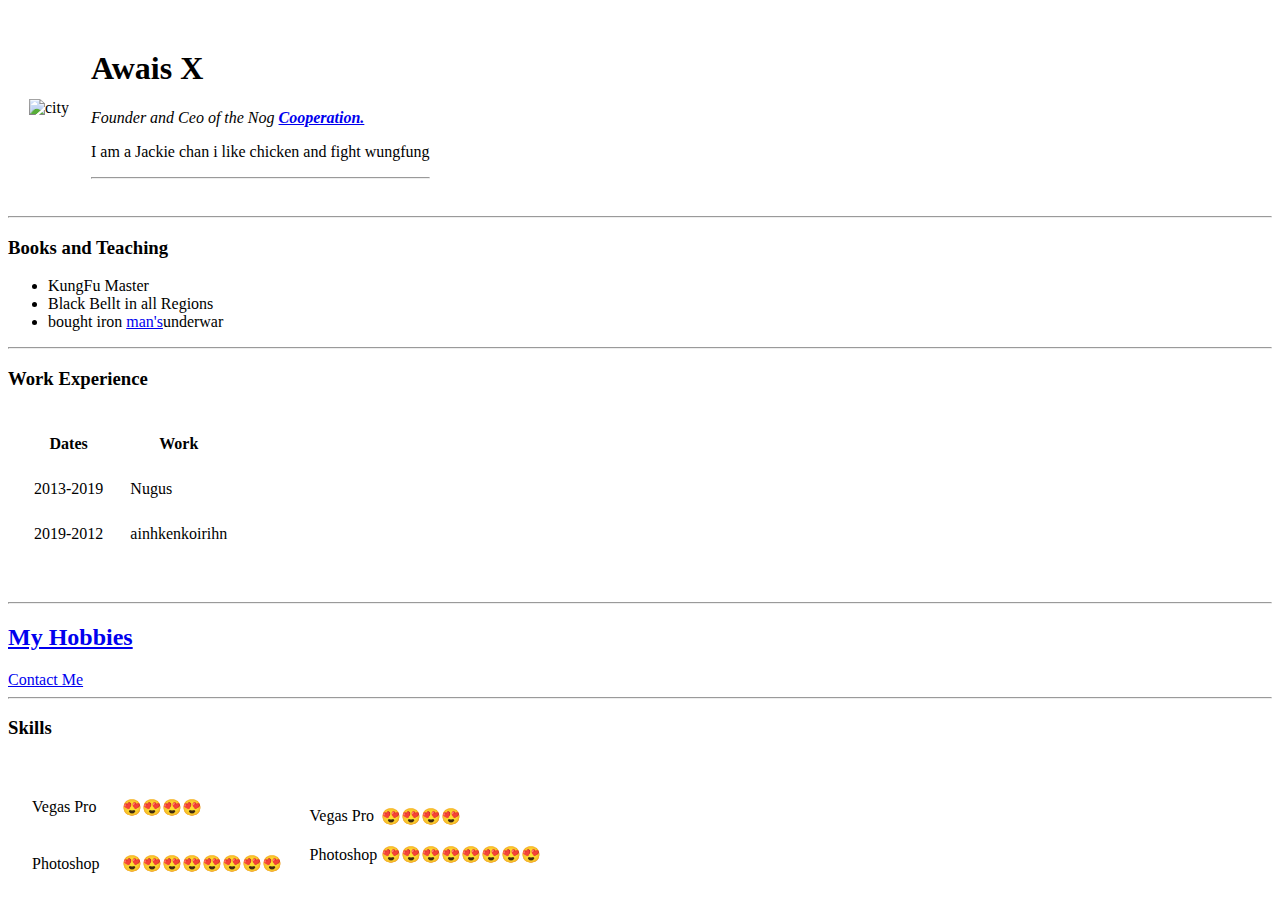
==== index.html @ 6a9f9585 "Add files via upload" ====
<!DOCTYPE html>
<html lang="en" dir="ltr">

<head>
  <meta charset="utf-8">
  <title>😂Awais's Personal Site😂</title>
</head>

<body>
  <table cellspacing="20">
    <tr>
      <td><img src="C:\Users\Awa11\Desktop\Coding\Training\Web Develeopment\HTML - Personal Site\images\1.jpg" alt="city"></td>
      <td>
        <h1>Awais X</h1>
        <p><em>Founder and Ceo of the Nog <strong><a href="https://www.youtube.com/watch?v=1e3PaUmkZyQ">Cooperation.</a></strong></em></p>
        <p>I am a Jackie chan i like chicken and fight wungfung</p>
        <hr>
      </td>
    </tr>
  </table>
  <hr>
  <h3>Books and Teaching</h3>
  <ul>
    <li>KungFu Master</li>
    <li>Black Bellt in all Regions</li>
    <li>bought iron <a href="https://www.youtube.com/watch?v=DyWL32eJVd8">man's</a>underwar</li>
  </ul>
  <hr>
  <h3>Work Experience</h3>


  <table cellspacing="25">
    <thead>
      <tr>
        <th>Dates</th>
        <th>Work</th>
      </tr>
    <tbody>

    </tbody>
    <tfoot>

    </tfoot>
    </thead>
    <tr>
      <td>2013-2019</td>
      <td>Nugus</td>
    </tr>
    <td>2019-2012</td>
    <td>ainhkenkoirihn</td>
    <tr>

    </tr>
  </table>
  <hr>

  <a href="file:///C:/Users/Awa11/Desktop/Coding/Training/Web%20Develeopment/HTML%20-%20Personal%20Site/hobbies.html">
    <h2>My Hobbies</h2>
  </a>
  </ol>
  <a href="file:///C:/Users/Awa11/Desktop/Coding/Training/Web%20Develeopment/HTML%20-%20Personal%20Site/Contact.html">Contact Me</a>
  <hr>

  <h3>Skills</h3>



  <table>
    <tr>
      <td>
        <table cellspacing="20">
          <tr>
            <td>
              <p>Vegas Pro</p>
            </td>
            <td>😍😍😍😍</td>
          <tr>
            <td>Photoshop</td>
            <td>😍😍😍😍😍😍😍😍</td>
          </tr>
</body>
</td>
</tr>
</table>

</td>
<td>
  <table>
    <tr>
      <td>
        <p>Vegas Pro</p>
      </td>
      <td>😍😍😍😍</td>
    <tr>
      <td>Photoshop</td>
      <td>😍😍😍😍😍😍😍😍</td>
    </tr>
    </body>
</td>
</tr>
</table>

</td>
</tr>
</table>



</html>
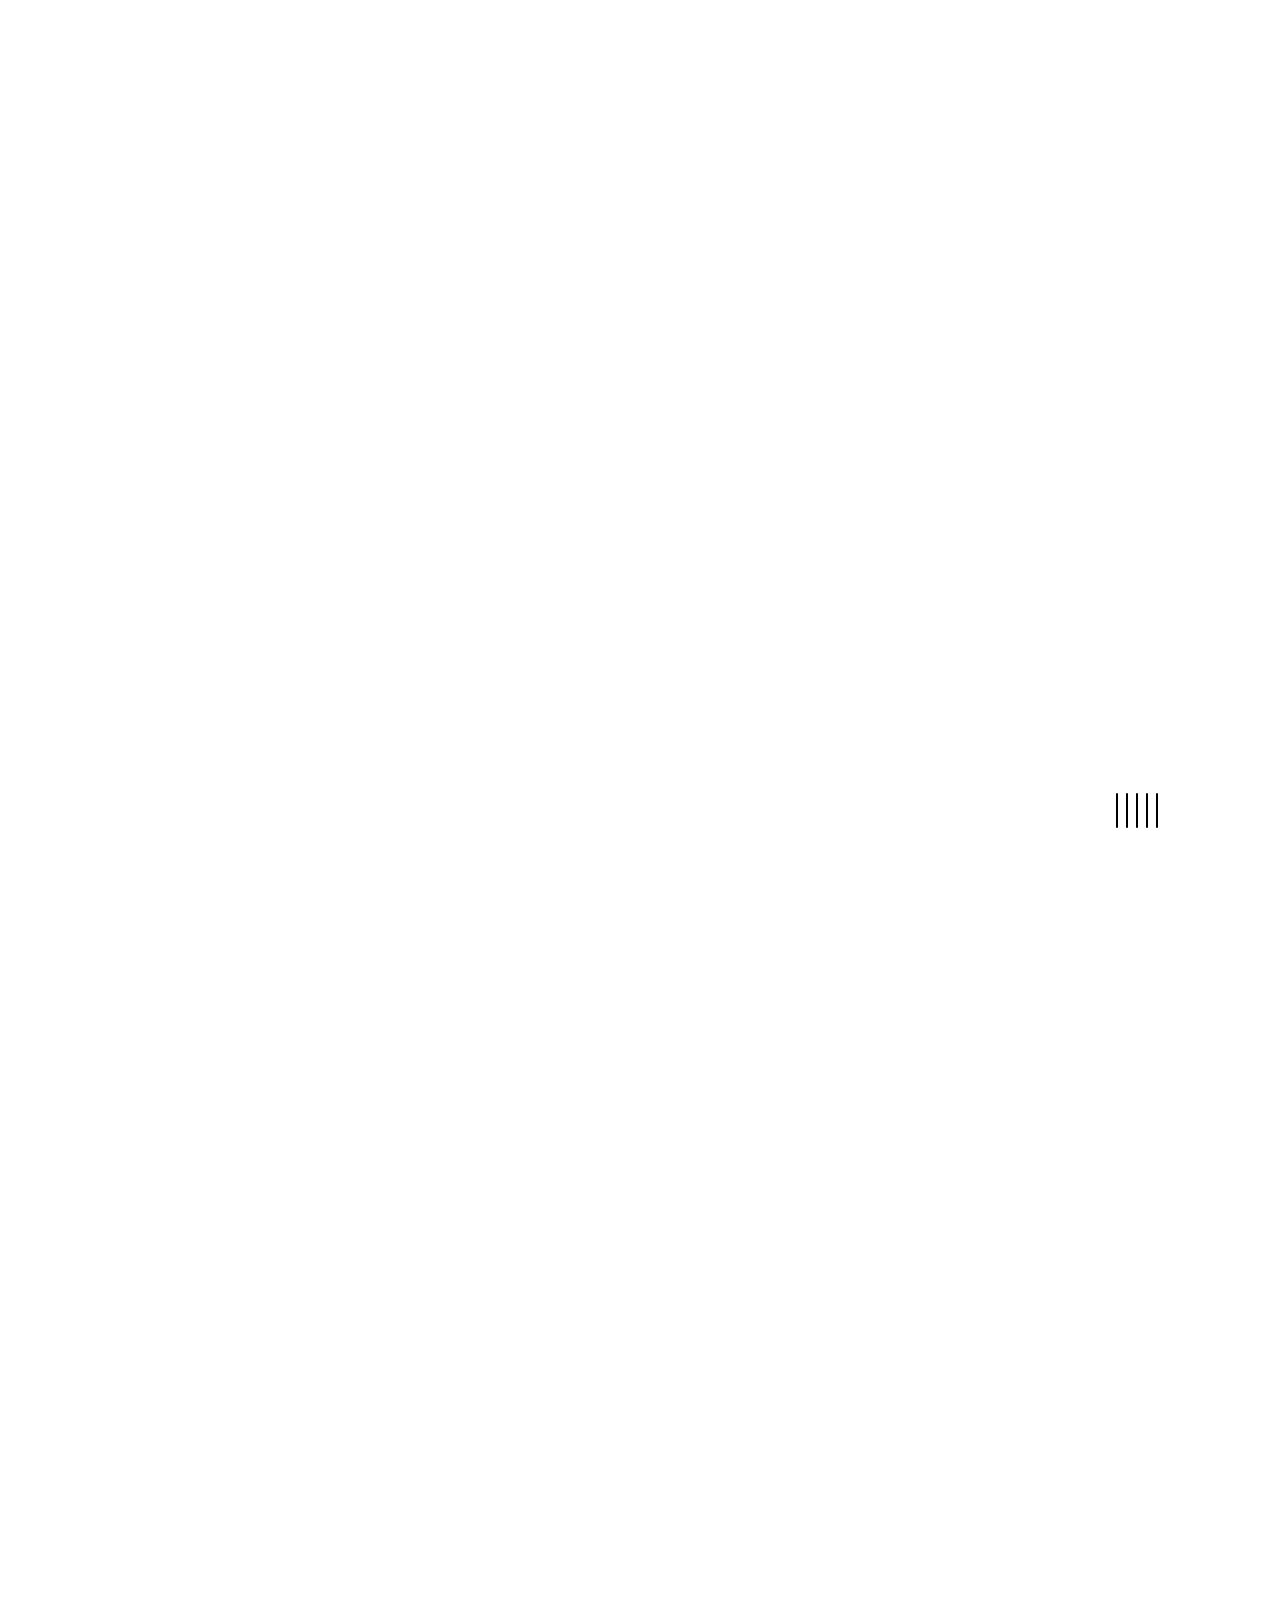
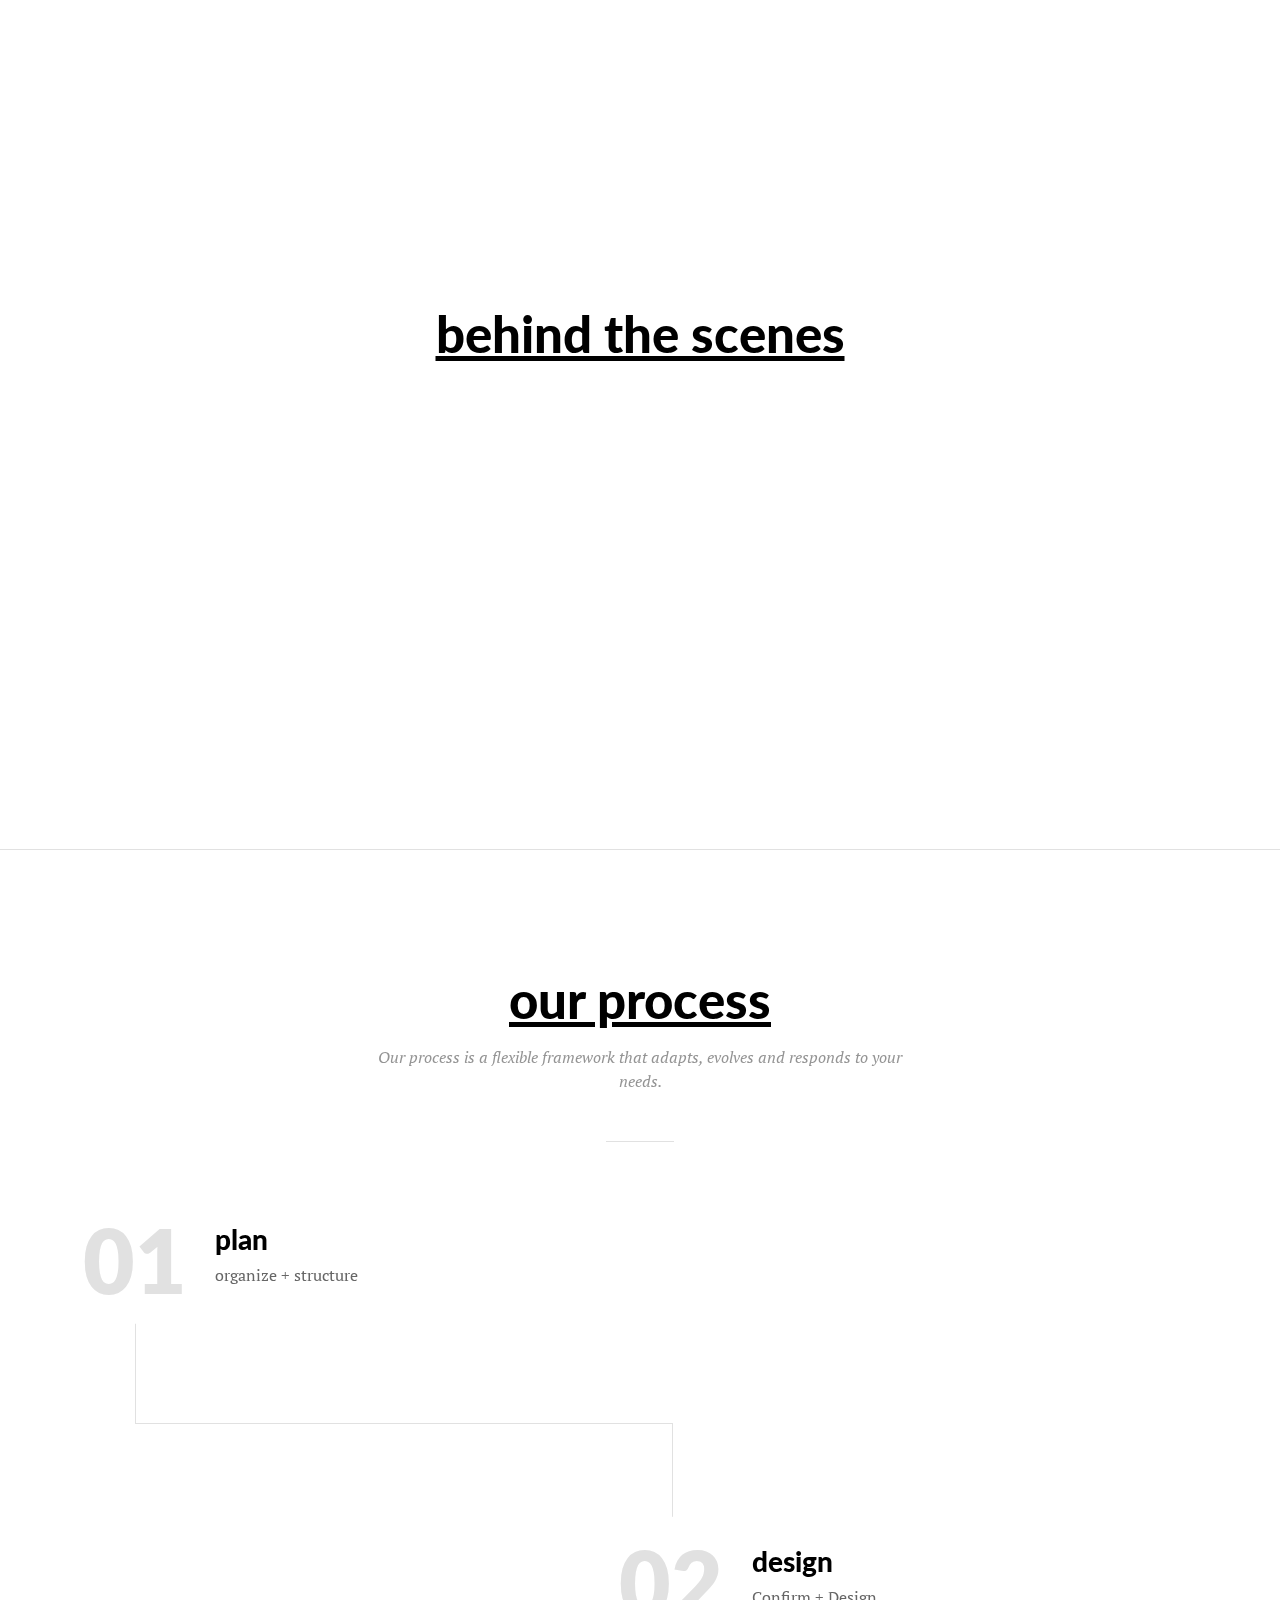
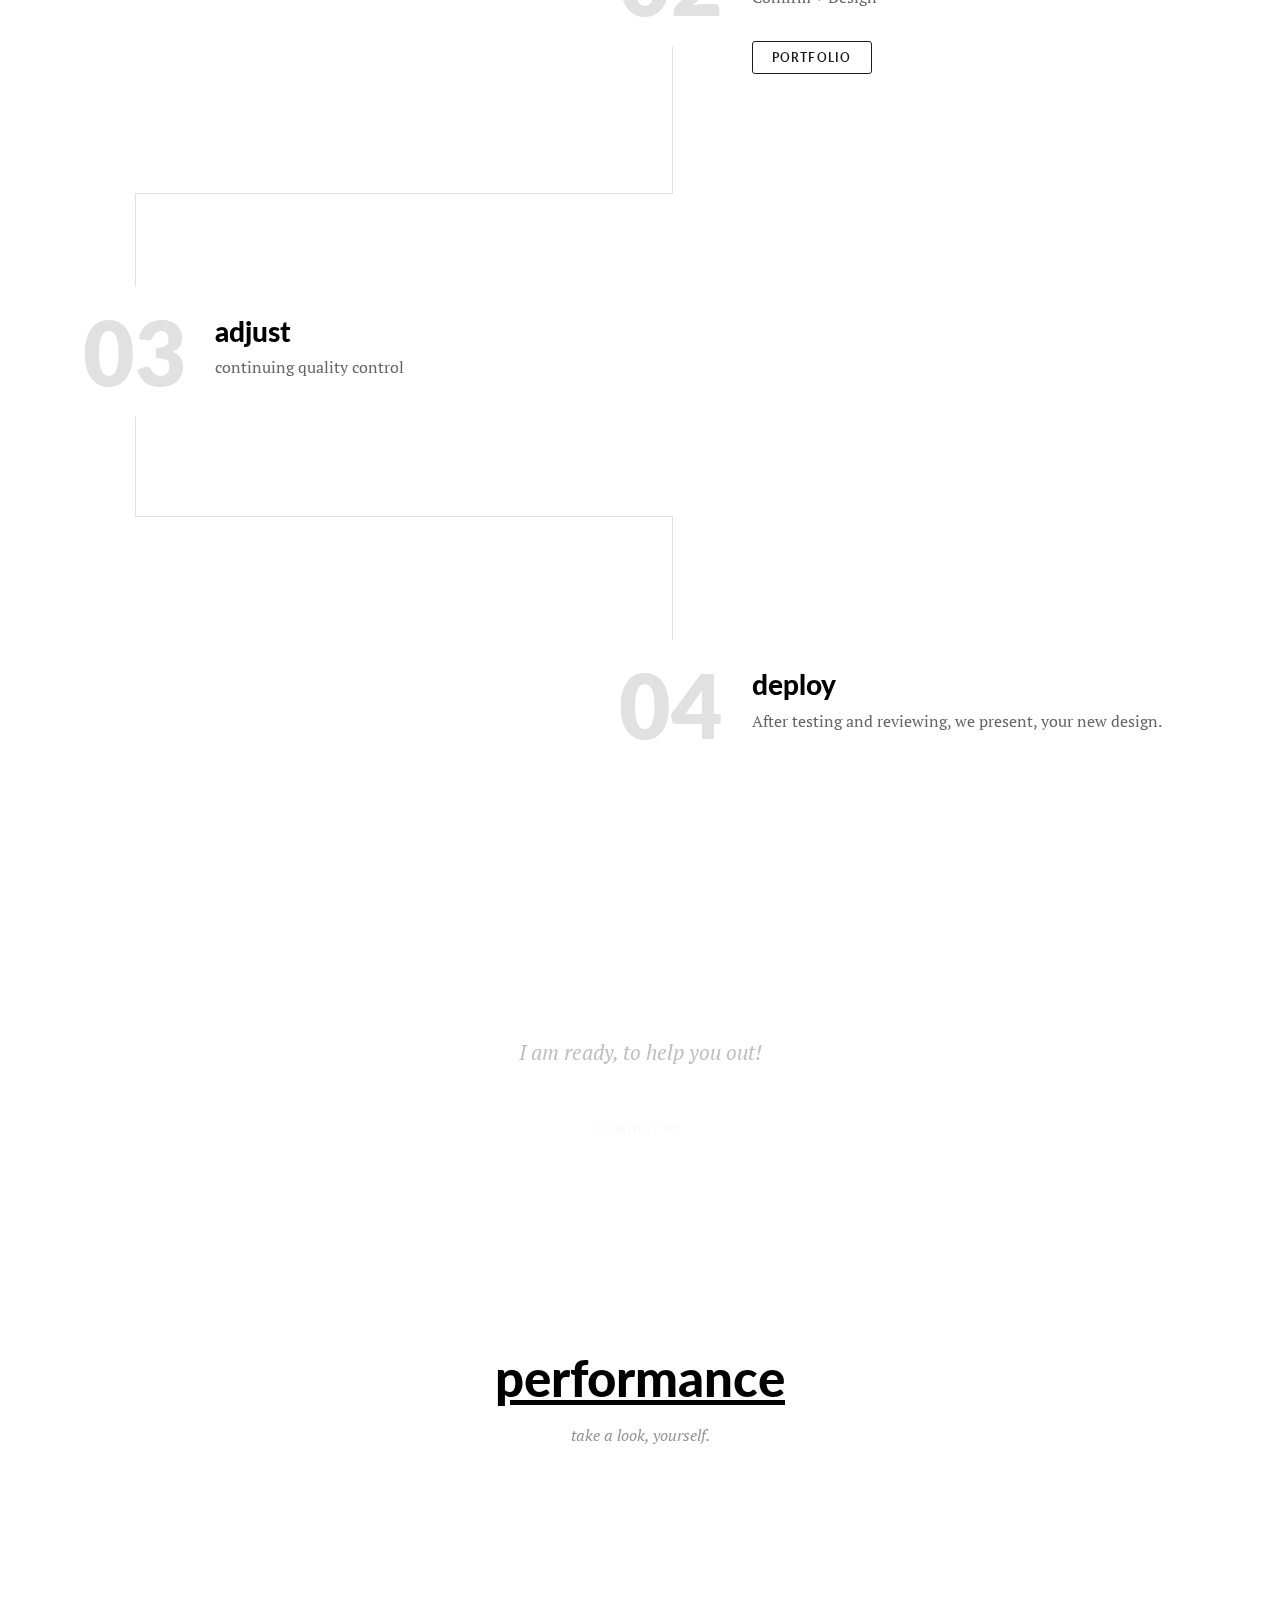
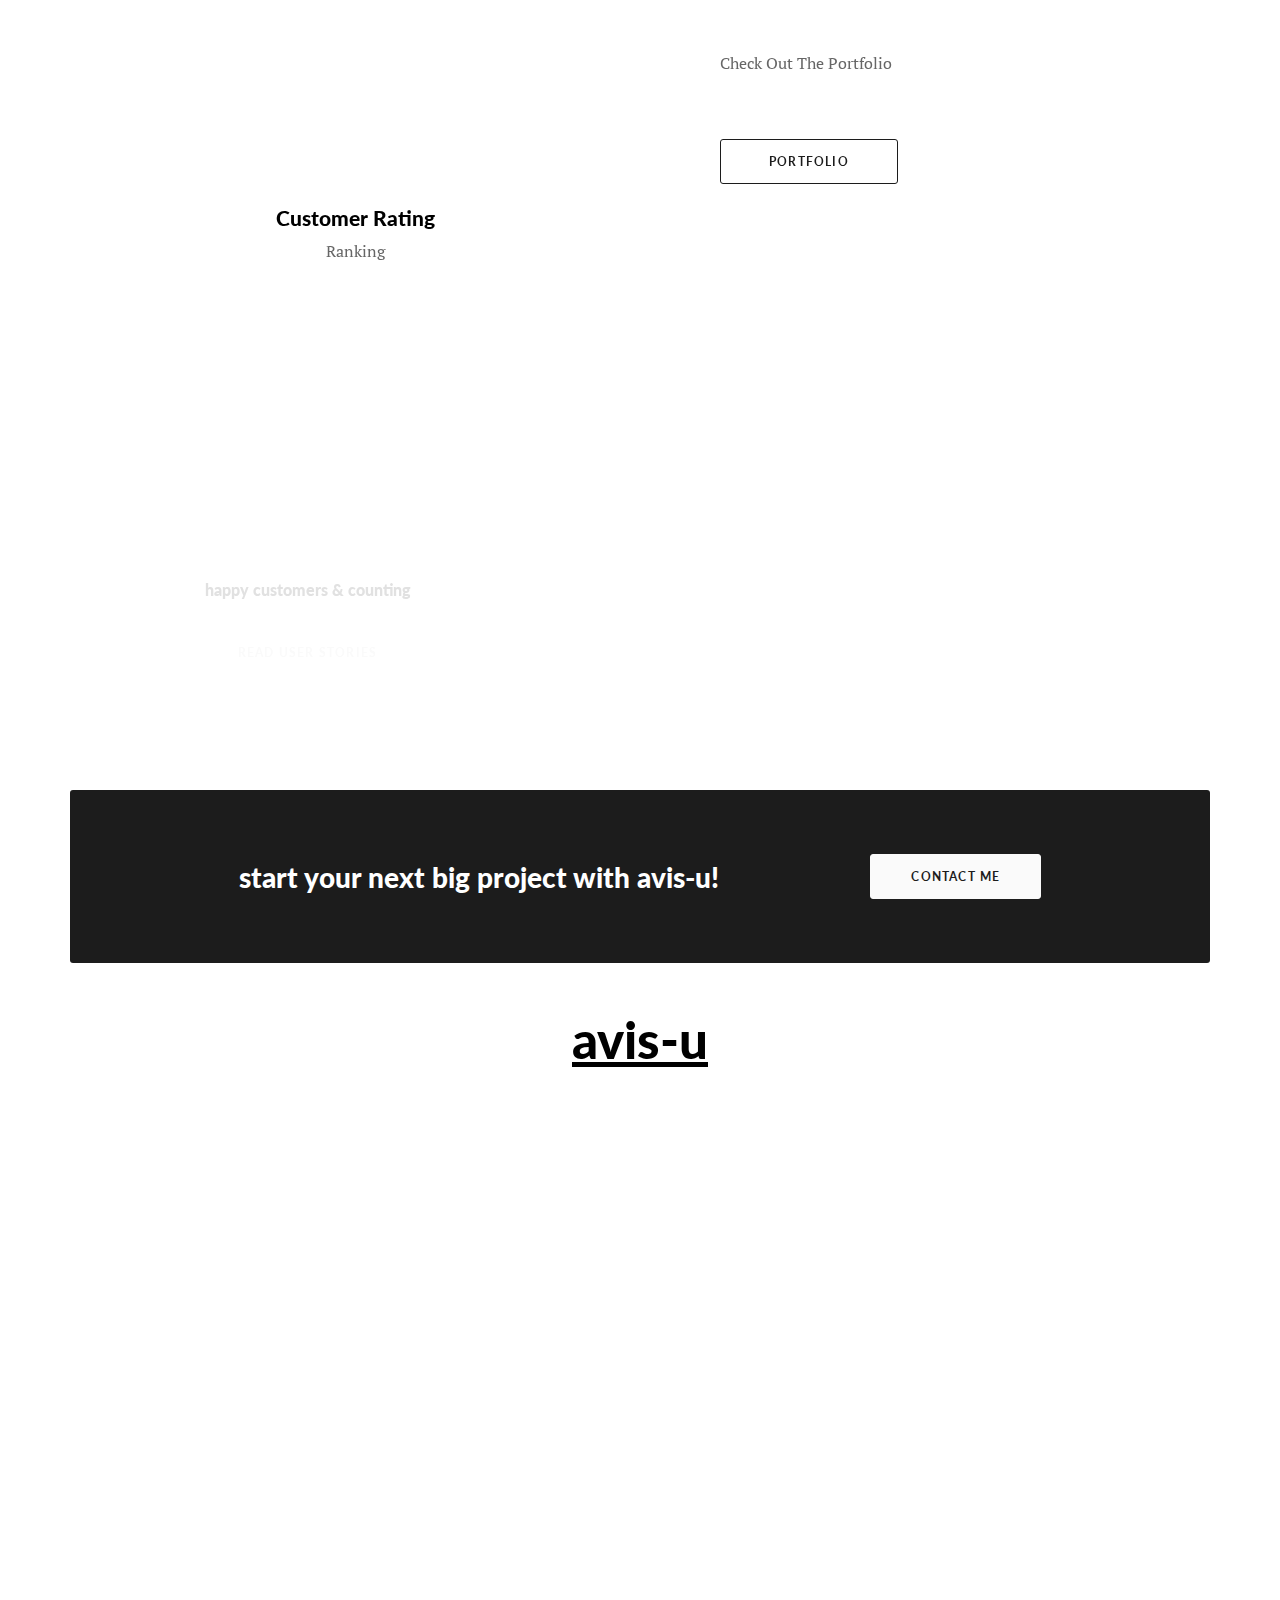
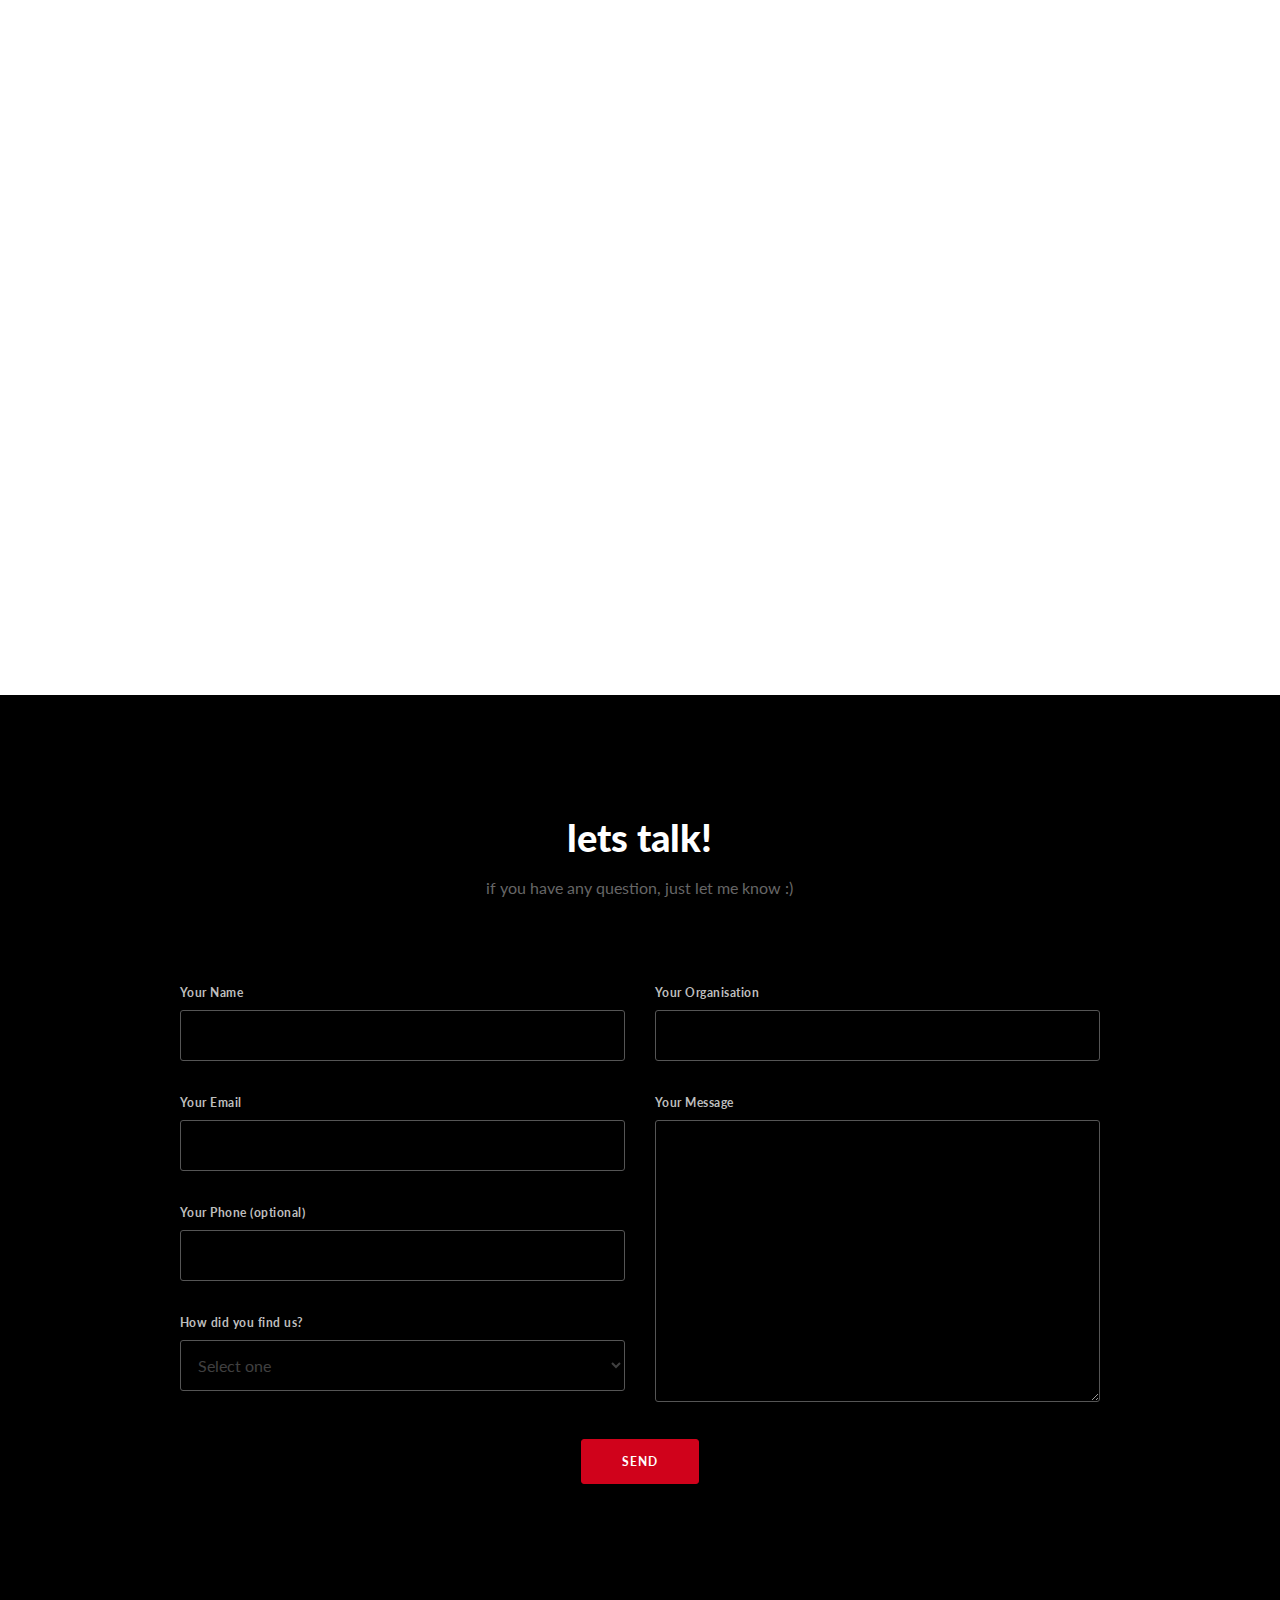
==== commit de75b0c2: "Add files via upload" ====
--- a/index.html
+++ b/index.html
@@ -3,107 +3,824 @@
 
 <head>
   <meta charset="utf-8">
-  <title>😂Awais's Personal Site😂</title>
+  <meta http-equiv="X-UA-Compatible" content="IE=edge">
+  <meta name="viewport" content="width=device-width, initial-scale=1">
+
+  <!-- ===============================================-->
+  <!--    Document Title-->
+  <!-- ===============================================-->
+  <title>avis-u</title>
+
+
+  <!-- ===============================================-->
+  <!--    Favicons-->
+  <!-- ===============================================-->
+  <link rel="apple-touch-icon" sizes="180x180" href="assets/img/favicons/apple-touch-icon.png">
+  <link rel="icon" type="image/png" sizes="32x32" href="assets/img/favicons/favicon-32x32.png">
+  <link rel="icon" type="image/png" sizes="16x16" href="assets/img/favicons/favicon-16x16.png">
+  <link rel="shortcut icon" type="image/x-icon" href="assets/img/favicons/favicon.ico">
+  <link rel="manifest" href="assets/img/favicons/manifest.json">
+  <meta name="msapplication-TileImage" content="assets/img/favicons/mstile-150x150.png">
+  <meta name="theme-color" content="#ffffff">
+
+  <!-- ===============================================-->
+  <!--    Stylesheets-->
+  <!-- ===============================================-->
+  <link href="assets/lib/loaders.css/loaders.min.css" rel="stylesheet">
+  <link href="https://fonts.googleapis.com/css?family=PT+Mono%7cPT+Serif:400,400i%7cLato:100,300,400,700,800,900" rel="stylesheet">
+  <link href="assets/lib/fancybox/jquery.fancybox.min.css" rel="stylesheet">
+  <link href="assets/lib/owl.carousel/owl.carousel.css" rel="stylesheet">
+  <link href="assets/lib/lightbox2/css/lightbox.css" rel="stylesheet">
+  <link href="assets/css/theme.css" rel="stylesheet">
+  <title></title>
 </head>
 
+
+
+
 <body>
-  <table cellspacing="20">
-    <tr>
-      <td><img src="C:\Users\Awa11\Desktop\Coding\Training\Web Develeopment\HTML - Personal Site\images\1.jpg" alt="city"></td>
-      <td>
-        <h1>Awais X</h1>
-        <p><em>Founder and Ceo of the Nog <strong><a href="https://www.youtube.com/watch?v=1e3PaUmkZyQ">Cooperation.</a></strong></em></p>
-        <p>I am a Jackie chan i like chicken and fight wungfung</p>
-        <hr>
-      </td>
-    </tr>
-  </table>
-  <hr>
-  <h3>Books and Teaching</h3>
-  <ul>
-    <li>KungFu Master</li>
-    <li>Black Bellt in all Regions</li>
-    <li>bought iron <a href="https://www.youtube.com/watch?v=DyWL32eJVd8">man's</a>underwar</li>
-  </ul>
-  <hr>
-  <h3>Work Experience</h3>
-
-
-  <table cellspacing="25">
-    <thead>
-      <tr>
-        <th>Dates</th>
-        <th>Work</th>
-      </tr>
-    <tbody>
-
-    </tbody>
-    <tfoot>
-
-    </tfoot>
-    </thead>
-    <tr>
-      <td>2013-2019</td>
-      <td>Nugus</td>
-    </tr>
-    <td>2019-2012</td>
-    <td>ainhkenkoirihn</td>
-    <tr>
-
-    </tr>
-  </table>
-  <hr>
-
-  <a href="file:///C:/Users/Awa11/Desktop/Coding/Training/Web%20Develeopment/HTML%20-%20Personal%20Site/hobbies.html">
-    <h2>My Hobbies</h2>
-  </a>
-  </ol>
-  <a href="file:///C:/Users/Awa11/Desktop/Coding/Training/Web%20Develeopment/HTML%20-%20Personal%20Site/Contact.html">Contact Me</a>
-  <hr>
-
-  <h3>Skills</h3>
-
-
-
-  <table>
-    <tr>
-      <td>
-        <table cellspacing="20">
-          <tr>
-            <td>
-              <p>Vegas Pro</p>
-            </td>
-            <td>😍😍😍😍</td>
-          <tr>
-            <td>Photoshop</td>
-            <td>😍😍😍😍😍😍😍😍</td>
-          </tr>
+
+  <!--===============================================-->
+  <!--    End of Fancynav-->
+  <!--===============================================-->
+
+
+  <!-- ===============================================-->
+  <!--    Main Content-->
+  <!-- ===============================================-->
+  <main class="main min-vh-100" id="top">
+
+    <!-- ============================================-->
+    <!-- Preloader ==================================-->
+    <div class="preloader" id="preloader">
+      <div class="loader">
+        <div class="line-scale-pulse-out-rapid">
+          <div></div>
+          <div></div>
+          <div></div>
+          <div></div>
+          <div></div>
+        </div>
+      </div>
+    </div>
+    <!-- ============================================-->
+    <!-- End of Preloader ===========================-->
+    <nav class="navbar navbar-expand-sm navbar-dark fixed-top navbar-sparrow">
+      <div class="container">
+        <a class="navbar-brand" href="index.html">
+          <img src="assets/img/avis-u.gif" alt="sparrow" height="35" />
+        </a>
+        <button class="navbar-toggler" type="button" data-toggle="collapse" data-target="#navbarNavDropdown1" aria-controls="navbarNavDropdown1" aria-expanded="false" aria-label="Toggle navigation"><span class="navbar-toggler-icon"></span></button>
+        <div class="collapse navbar-collapse" id="navbarNavDropdown1">
+          <ul class="navbar-nav ml-auto">
+            <li class="nav-item dropdown">
+              <a class="nav-link dropdown-toggle" id="navbarDropdownMenuLink1" href="#" data-toggle="dropdown" aria-haspopup="true" aria-expanded="false">Home</a>
+              <div class="dropdown-menu dropdown-menu-right" aria-labelledby="navbarDropdownMenuLink1">
+                <a class="dropdown-item" href="portfolio.html">Portfolio</a>
+
+
+              </div>
+            </li>
+
+
+            <li class="nav-item">
+            <li> <a class="nav-link" href="#contacting">Contact Me</a> </li>
+            </li>
+          </ul>
+        </div>
+      </div>
+
+
+
+
+    </nav>
+
+    <!-- ============================================-->
+    <!-- <section> begin ============================-->
+    <section class="py-0">
+      <div class="container-fluid">
+        <div class="row h-full align-items-center border-bottom border-300">
+          <div class="col-lg-6 px-0 order-lg-2" data-zanim-lg='{"animation":"slide-left","delay":0.4}' data-zanim-trigger="scroll">
+            <div class="owl-carousel owl-theme owl-dots-inner owl-theme-white" data-options='{"items":1,"autoplay":true,"loop":true,"autoplayHoverPause":true,"animateOut":"fadeOut","nav":true}' data-zanim-lg='{"animation":"zoom-out","delay":0}'
+              data-zanim-trigger="scroll">
+              <div class="vh-lg-100 py-9">
+                <div class="bg-holder" style="background-image:url(assets/img/headers/header-3.jpg);"></div>
+                <!--/.bg-holder-->
+              </div>
+              <div class="vh-lg-100 py-9">
+                <div class="bg-holder" style="background-image:url(assets/img/headers/header-2.jpg);"></div>
+                <!--/.bg-holder-->
+              </div>
+              <div class="vh-lg-100 py-9">
+                <div class="bg-holder" style="background-image:url(assets/img/headers/header-12.jpg);"></div>
+                <!--/.bg-holder-->
+              </div>
+            </div>
+          </div>
+          <div class="col-lg-6 bg-white py-7 py-md-8">
+            <div class="row align-items-center justify-content-center">
+              <div class="col-lg-10 text-black text-center text-lg-left" data-zanim-timeline="{}" data-zanim-trigger="scroll">
+                <div class="overflow-hidden">
+                  <h4 class="text-uppercase font-weight-normal ls text-white bg-dark p-1 rounded d-inline-block" data-zanim-xs='{"delay":0.1}'>Hi! I am Avis. - lets work together</h4>
+                </div>
+                <div class="overflow-hidden">
+                  <h1 class="display-3 fs-5 fs-sm-6" data-zanim-xs='{"delay":0.2}'><span class="text-underline">avis-u</span>
+                    <br /><span class="font-weight-light">creative</span></h1>
+                </div>
+                <div class="overflow-hidden">
+                  <p class="text-900 fs-0 mt-3 mt-md-5" data-zanim-xs='{"delay":0.3}'>Creating marvelous user experience
+                    <br />for your brand, seamlessly.</p>
+                </div>
+                <div class="overflow-hidden">
+                  <div class="d-lg-flex align-items-center font-weight-bold ls mt-3 mt-md-5 text-uppercase" data-zanim-xs='{"delay":0.4}'>
+                    <h6 class="mb-lg-0">Follow Us:</h6>
+                    <div class="overflow-hidden">
+                      <a href="#"><span class="fab fa-instagram text-dark mr-2 ml-3 fs-0"></span></a>
+                      <a href="#"><span class="fab fa-twitter text-dark mr-2 fs-0"></span></a>
+                      <a href="#"><span class="fab fa-youtube text-dark fs-0"></span></a>
+
+                    </div>
+                  </div>
+                </div>
+              </div>
+            </div>
+          </div>
+        </div>
+      </div>
+      <!-- end of .container-->
+    </section>
+    <!-- <section> close ============================-->
+    <!-- ============================================-->
+
+
+
+    <!-- ============================================-->
+    <!-- <section> begin ============================-->
+    <section class="bg-white py-6 py-md-8" id="default-why-us">
+      <div class="container">
+        <div class="row align-items-center justify-content-center">
+          <div class="col-12 mb-2 mb-lg-5 text-center">
+            <h2 class="fs-3 fs-sm-4"><span class="text-underline">why avis-u?</span></h2>
+          </div>
+        </div>
+        <div class="row align-items-center justify-content-center">
+          <div class="col-sm-8 col-lg-4 text-lg-right mt-5 mt-lg-0 pr-lg-3 pr-xl-4">
+            <div class="overflow-hidden">
+              <p class="font-italic lead" data-zanim-xs='{"delay":0.2}' data-zanim-trigger="scroll">A robust set of layouts, colors, typography, handcrafted for your needs &mdash; gives you the perfect starting point for a stylish business website.
+                <br class="d-none d-xl-block" />&mdash;</p>
+            </div>
+          </div>
+          <div class="col-sm-8 col-lg-4 mt-4 mt-lg-0 px-lg-4">
+            <img class="w-100 rounded" src="assets/img/creative.jpg" alt="" data-zanim-xs='{"animation":"zoom-out","delay":0.1}' data-zanim-trigger="scroll" />
+          </div>
+          <div class="col-sm-8 col-lg-4 mt-5 mt-lg-0 pl-lg-3 pl-xl-4">
+            <div class="overflow-hidden">
+              <h4 class="mb-3" data-zanim-xs='{"delay":0.2}' data-zanim-trigger="scroll">Graphic-Design + much more</h4>
+            </div>
+            <div class="overflow-hidden">
+              <p data-zanim-xs='{"delay":0.3}' data-zanim-trigger="scroll">BRANDING & LOGO Design,Print & Web Design,Photography,Mock-Ups,illustration,Interface Design, Social-Media Design and + much more</p>
+            </div>
+          </div>
+        </div>
+      </div>
+      <!-- end of .container-->
+    </section>
+    <!-- <section> close ============================-->
+    <!-- ============================================-->
+
+
+
+    <!-- ============================================-->
+    <!-- <section> begin ============================-->
+    <section class="text-center py-8 py-md-11 overflow-hidden" id="default-video">
+      <div class="bg-holder parallax" style="background-image:url(assets/img/headers/header-27.jpg);" data-rellax-percentage="0.5"></div>
+      <!--/.bg-holder-->
+      <div class="container-fluid">
+        <div class="row align-items-center">
+          <div class="col-12">
+            <a class="text-white" href="https://www.youtube.com/watch?v=Bey4XXJAqS8" data-fancybox="data-fancybox" data-options='{"youtube":{"start":1,"end":154}}'>
+              <svg class="mx-auto d-block" width="100" height="100" xmlns="http://www.w3.org/2000/svg" viewbox="0 0 274.19 274.19" data-zanim-svg='{"duration":2,"ease":"CubicBezier","trigger":"scroll"}'>
+                <defs>
+                  <style>
+                    .play-path {
+                      fill: none;
+                      stroke: #ffffff;
+                      stroke-linecap: round;
+                      stroke-linejoin: round;
+                      stroke-width: 12px;
+                    }
+                  </style>
+                </defs>
+                <g>
+                  <path class="play-path" d="M208.31,29.4A129.12,129.12,0,1,1,137.1,8m-1.48,170.53L199.94,137,104.07,79.46v113"></path>
+                </g>
+              </svg><span class="h4 mt-3 text-white" data-zanim-xs='{"from":{"letter-spacing":"0.2em","opacity":0},"to":{"letter-spacing":0,"opacity":1},"delay":0.8}' data-zanim-trigger="scroll">video coming soon!</span></a>
+          </div>
+        </div>
+      </div>
+      <!-- end of .container-->
+    </section>
+    <!-- <section> close ============================-->
+    <!-- ============================================-->
+
+
+
+    <!-- ============================================-->
+    <!-- <section> begin ============================-->
+    <section id="default-services">
+      <div class="container">
+        <div class="row justify-content-center">
+          <div class="col-12 mb-5 mb-md-7 text-center">
+            <h2 class="fs-3 fs-sm-4"><span class="text-underline">behind the scenes</span></h2>
+          </div>
+          <div class="col-lg-5 pr-lg-4 mb-4">
+            <div class="media" data-zanim-timeline="{}" data-zanim-trigger="scroll">
+              <div class="oveflow-hidden">
+                <img class="media-img mr-3 mr-sm-4" src="assets/img/icons/bootstrap.svg" alt="" data-zanim-xs='{"delay":0.2,"animation":"slide-right"}' />
+              </div>
+              <div class="media-body">
+                <div class="overflow-hidden">
+                  <h4 class="mb-2" data-zanim-xs='{"delay":0.1,"animation":"slide-right"}'>Branding & Typography</h4>
+                </div>
+                <div class="overflow-hidden">
+                  <p data-zanim-xs='{"delay":0.2,"animation":"slide-right"}'>Building a Brand Identity</p>
+                </div>
+              </div>
+            </div>
+          </div>
+          <div class="col-lg-5 pr-lg-4 mb-4">
+            <div class="media" data-zanim-timeline="{}" data-zanim-trigger="scroll">
+              <div class="oveflow-hidden">
+                <img class="media-img mr-3 mr-sm-4" src="assets/img/icons/icon-target.svg" alt="" data-zanim-xs='{"delay":0.2,"animation":"slide-right"}' />
+              </div>
+              <div class="media-body">
+                <div class="overflow-hidden">
+                  <h4 class="mb-2" data-zanim-xs='{"delay":0.1,"animation":"slide-right"}'>Appearance</h4>
+                </div>
+                <div class="overflow-hidden">
+                  <p data-zanim-xs='{"delay":0.2,"animation":"slide-right"}'>Brand & Lettering</p>
+                </div>
+              </div>
+            </div>
+          </div>
+          <div class="col-lg-5 pr-lg-4 mb-4">
+            <div class="media" data-zanim-timeline="{}" data-zanim-trigger="scroll">
+              <div class="oveflow-hidden">
+                <img class="media-img mr-3 mr-sm-4" src="assets/img/icons/favorites-button.svg" alt="" data-zanim-xs='{"delay":0.2,"animation":"slide-right"}' />
+              </div>
+              <div class="media-body">
+                <div class="overflow-hidden">
+                  <h4 class="mb-2" data-zanim-xs='{"delay":0.1,"animation":"slide-right"}'>Minimalistic</h4>
+                </div>
+                <div class="overflow-hidden">
+                  <p data-zanim-xs='{"delay":0.2,"animation":"slide-right"}'>Elegantly and simple</p>
+                </div>
+              </div>
+            </div>
+          </div>
+          <div class="col-lg-5 pr-lg-4 mb-4">
+            <div class="media" data-zanim-timeline="{}" data-zanim-trigger="scroll">
+              <div class="oveflow-hidden">
+                <img class="media-img mr-3 mr-sm-4" src="assets/img/icons/icon-line-chart.svg" alt="" data-zanim-xs='{"delay":0.2,"animation":"slide-right"}' />
+              </div>
+              <div class="media-body">
+                <div class="overflow-hidden">
+                  <h4 class="mb-2" data-zanim-xs='{"delay":0.1,"animation":"slide-right"}'>Follow the new trends</h4>
+                </div>
+                <div class="overflow-hidden">
+                  <p data-zanim-xs='{"delay":0.2,"animation":"slide-right"}'>Minimalistic, simple, good</p>
+                </div>
+              </div>
+            </div>
+          </div>
+          <div class="col-lg-5 pr-lg-4 mb-4 mb-lg-0">
+            <div class="media" data-zanim-timeline="{}" data-zanim-trigger="scroll">
+              <div class="oveflow-hidden">
+                <img class="media-img mr-3 mr-sm-4" src="assets/img/icons/multi-purpose.svg" alt="" data-zanim-xs='{"delay":0.2,"animation":"slide-right"}' />
+              </div>
+              <div class="media-body">
+                <div class="overflow-hidden">
+                  <h4 class="mb-2" data-zanim-xs='{"delay":0.1,"animation":"slide-right"}'>Multipurpose</h4>
+                </div>
+                <div class="overflow-hidden">
+                  <p data-zanim-xs='{"delay":0.2,"animation":"slide-right"}'>Carefully designed for a wide range of purposes.</p>
+                </div>
+              </div>
+            </div>
+          </div>
+          <div class="col-lg-5 pr-lg-4">
+            <div class="media" data-zanim-timeline="{}" data-zanim-trigger="scroll">
+              <div class="oveflow-hidden">
+                <img class="media-img mr-3 mr-sm-4" src="assets/img/icons/icon-coding.svg" alt="" data-zanim-xs='{"delay":0.2,"animation":"slide-right"}' />
+              </div>
+              <div class="media-body">
+                <div class="overflow-hidden">
+                  <h4 class="mb-2" data-zanim-xs='{"delay":0.1,"animation":"slide-right"}'>Style your website</h4>
+                </div>
+                <div class="overflow-hidden">
+                  <p data-zanim-xs='{"delay":0.2,"animation":"slide-right"}'>Social Media, Instagram,Youtube,Facebook etc</p>
+                </div>
+              </div>
+            </div>
+          </div>
+        </div>
+      </div>
+      <!-- end of .container-->
+    </section>
+    <!-- <section> close ============================-->
+    <!-- ============================================-->
+
+
+
+    <!-- ============================================-->
+    <!-- <section> begin ============================-->
+    <section class="border-top border-300" id="default-process">
+      <div class="container">
+        <div class="row justify-content-center text-center mb-6">
+          <div class="col-lg-6">
+            <h2 class="fs-3 fs-sm-4 text-underline mb-3">our process</h2>
+            <p class="text-500 font-italic">Our process is a flexible framework that adapts, evolves and responds to your needs.</p>
+            <hr class="hr-short mt-5 border-300" />
+          </div>
+        </div>
+        <div class="row">
+          <div class="col-12 pl-lg-7">
+            <div class="row align-items-end">
+              <div class="col-lg-6 order-lg-2 text-center">
+                <img class="img-fluid" src="assets/img/illustration/process-01.svg" alt="" width="400" />
+              </div>
+              <div class="col-lg-6 border-lg-left border-lg-bottom border-300 pb-lg-8 mt-4 mt-lg-0 mb-8 mb-lg-0">
+                <div class="process-item ml-6 ml-sm-8 ml-lg-6"><span class="process-item-number">01</span>
+                  <h3>plan</h3>
+                  <p>organize + structure</p>
+                </div>
+              </div>
+            </div>
+            <div class="row">
+              <div class="col-lg-6 border-lg-right border-lg-bottom border-300 text-center py-lg-8">
+                <img class="img-fluid" src="assets/img/illustration/process-02.svg" alt="" width="400" />
+              </div>
+              <div class="col-lg-6 mt-4 mt-lg-0 mb-8 mb-lg-0 my-lg-8">
+                <div class="process-item ml-6 ml-sm-8 ml-lg-6"><span class="process-item-number">02</span>
+                  <h3>design</h3>
+                  <p>Confirm + Design</p>
+                  <a class="btn btn-outline-dark btn-sm mt-3" href="portfolio.html">Portfolio</a>
+                </div>
+              </div>
+            </div>
+            <div class="row">
+              <div class="col-lg-6 order-lg-2 text-center align-self-center">
+                <img class="img-fluid" src="assets/img/illustration/process-03.svg" alt="" width="400" />
+              </div>
+              <div class="col-lg-6 border-lg-left border-lg-bottom border-300 py-lg-8 mt-4 mt-lg-0 mb-8 mb-lg-0">
+                <div class="process-item ml-6 ml-sm-8 ml-lg-6"><span class="process-item-number">03</span>
+                  <h3>adjust</h3>
+                  <p>continuing quality control</p>
+                </div>
+              </div>
+            </div>
+            <div class="row overflow-hidden pb-1">
+              <div class="col-lg-6 border-lg-right border-300 text-center py-lg-8">
+                <img class="img-fluid" src="assets/img/illustration/process-04.svg" alt="" width="400" />
+              </div>
+              <div class="col-lg-6 align-self-center mt-4 mt-lg-0 mt-lg-8">
+                <div class="process-item process-item-last ml-6 ml-sm-8 ml-lg-6"><span class="process-item-number">04</span>
+                  <h3>deploy</h3>
+                  <p>After testing and reviewing, we present, your new design.</p>
+                  <!-- <a class="btn btn-outline-dark btn-sm mt-3" href="page-portfolio.html">See portfolio</a> -->
+                </div>
+              </div>
+            </div>
+          </div>
+        </div>
+      </div>
+      <!-- end of .container-->
+    </section>
+    <!-- <section> close ============================-->
+    <!-- ============================================-->
+
+
+
+    <!-- ============================================-->
+    <!-- <section> begin ============================-->
+    <section class="py-0" id="default-cta-1">
+      <div class="container">
+        <div class="position-absolute overflow-hidden a-0">
+          <div class="bg-holder overlay rounded" style="background-image:url(assets/img/headers/header-16.jpg);" data-zanim-trigger="scroll" data-zanim-lg='{"animation":"zoom-out","delay":0}'></div>
+          <!--/.bg-holder-->
+        </div>
+        <div class="row justify-content-center text-center py-7">
+          <div class="col-lg-9 px-4">
+            <h3 class="fs-2 fs-sm-3 text-white">Have A Idea?</h3>
+            <p class="lead font-italic text-400 px-lg-7">I am ready, to help you out!</p>
+            <a class="btn btn-outline-light mt-4 btn-sm border-2x" href="#">CONTACT ME</a>
+          </div>
+        </div>
+      </div>
+      <!-- end of .container-->
+    </section>
+    <!-- <section> close ============================-->
+    <!-- ============================================-->
+
+
+
+    <!-- ============================================-->
+    <!-- <section> begin ============================-->
+    <section class="text-center" id="default-progressbar">
+      <div class="container">
+        <div class="row justify-content-center">
+          <div class="col-md-6">
+            <h2 class="fs-3 fs-sm-4 text-underline mb-3">performance</h2>
+            <p class="text-500 font-italic">take a look, yourself.</p>
+          </div>
+        </div>
+        <div class="row align-items-center mt-6">
+          <div class="col-md-6">
+            <div class="progress-circle mb-4" data-options='{"progress":92,"text":"<span class=&#39;text-700 pt-2&#39;>More Power behind<br/>every pixel</span>"}'></div>
+            <h4>Customer Rating</h4>
+            <p class="px-4">Ranking</p>
+          </div>
+          <div class="col-md-6 pl-md-7 text-left mt-8 mt-md-0">
+            <div class="progress-line mr-4" data-options='{"progress":91,"text":"Communication"}'></div>
+            <div class="progress-line mr-4 mt-4" data-options='{"progress":96,"text":"Quality"}'></div>
+            <div class="progress-line mr-4 mt-4" data-options='{"progress":90,"text":"Delivery"}'></div>
+            <p class="mt-4">Check Out The Portfolio</p>
+            <a class="btn btn-outline-dark px-5 mt-5" href="#">PORTFOLIO</a>
+          </div>
+        </div>
+      </div>
+      <!-- end of .container-->
+    </section>
+    <!-- <section> close ============================-->
+    <!-- ============================================-->
+
+
+
+    <!-- ============================================-->
+    <!-- <section> begin ============================-->
+    <section class="overflow-hidden py-0" id="default-cta-2">
+      <div class="container">
+        <div class="position-absolute overflow-hidden a-0">
+          <div class="bg-holder overlay overlay-2 rounded" style="background-image:url(assets/img/headers/header-47.jpg);" data-zanim-trigger="scroll" data-zanim-lg='{"animation":"zoom-out","delay":0}'></div>
+          <!--/.bg-holder-->
+        </div>
+        <div class="row align-items-center justify-content-center text-center py-8">
+          <div class="col-lg">
+            <h1 class="mb-0 text-white">+50</h1>
+            <h6 class="text-300 fs-0">happy customers &amp; counting</h6>
+            <a class="btn btn-outline-light btn-sm mt-4 border-2x" href="#">read user stories</a>
+          </div>
+          <div class="col-lg-7 px-lg-8 mt-6 mt-lg-0">
+            <div class="owl-carousel owl-theme owl-nav-outer" data-options='{"dots":false,"nav":true,"items":1,"autoplay":true,"loop":true,"autoplayHoverPause":true}'>
+              <div class="item">
+                <h4 class="text-serif font-weight-light text-white font-italic fs-1 fs-sm-2 mb-4">"avis, love u babe"</h4>
+                <h6 class="fs-0 mb-0 text-white font-weight-black">Haroon Sama</h6>
+                <h6 class="fs-0 mb-0 font-weight-normal text-400">Entrapeneur</h6>
+              </div>
+              <div class="item">
+                <h4 class="text-serif font-weight-light text-white font-italic fs-1 fs-sm-2 mb-4">"loved the design, very transparent &mdash; overall nice guy"</h4>
+                <h6 class="fs-0 mb-0 text-white font-weight-black">Jessi M.</h6>
+                <h6 class="fs-0 mb-0 font-weight-normal text-400">Product Managment</h6>
+              </div>
+            </div>
+          </div>
+        </div>
+      </div>
+      <!-- end of .container-->
+    </section>
+    <!-- <section> close ============================-->
+    <!-- ============================================-->
+
+
+
+    <!-- ============================================-->
+    <!-- <section> begin ============================-->
+
+    <!-- end of .container-->
+    </section>
+    <!-- <section> close ============================-->
+    <!-- ============================================-->
+
+
+
+    <!-- ============================================-->
+    <!-- <section> begin ============================-->
+    <section class="py-0" id="default-cta-4">
+      <div class="container">
+        <div class="row justify-content-center align-items-center bg-dark rounded py-6 text-center">
+          <div class="col-lg-7 text-lg-left pl-lg-5">
+            <h3 class="mb-0 text-white">start your next big project with avis-u!</h3>
+          </div>
+          <div class="col-lg-auto pr-lg-5 mt-4 mt-lg-0">
+            <a class="btn btn-light" href="#">contact me</a>
+          </div>
+        </div>
+      </div>
+      <!-- end of .container-->
+    </section>
+    <!-- <section> close ============================-->
+    <!-- ============================================-->
+
+<br />
+
+    <!-- ============================================-->
+    <!-- <section> begin ============================-->
+    <!-- <section class="text-center" id="default-members">
+      <div class="container">
+        <div class="row align-items-center justify-content-center">
+          <div class="col-lg-7 col-xl-6">
+            <h2 class="fs-3 fs-sm-4 text-underline mb-3">meet the crew</h2>
+            <p class="text-500 font-italic">one man army</p>
+          </div>
+          <div class="w-100"></div>
+          <div class="col-lg-6 pt-5 pt-xl-7" data-zanim-timeline='{"delay":0}' data-zanim-trigger="scroll">
+            <div class="hoverbox">
+              <img class="rounded img-fluid" src="assets/img/team/9.jpg" alt="" data-zanim-xs='{"animation":"zoom-in","delay":0.1}' />
+              <div class="hoverbox-content p-3">
+                <div class="d-flex align-items-end justify-content-end h-100">
+                  <a class="text-white" href="#"><span class="fs-1 ml-2 fab fa-twitter"></span></a>
+                </div>
+              </div>
+            </div>
+            <div class="overflow-hidden">
+              <a href="page-profile.html">
+                <h5 class="fs-0 font-weight-bold mt-3 mb-1" data-zanim-xs='{"from":{"y":45},"delay":0.2}'>Elizabeth Swan</h5>
+              </a>
+            </div>
+            <div class="overflow-hidden">
+              <h6 class="text-700 font-weight-normal text-uppercase ls" data-zanim-xs='{"from":{"y":22},"delay":0.3}'>The Lady</h6>
+            </div>
+          </div>
+          <div class="col-lg-6 pt-5 pt-xl-7" data-zanim-timeline='{"delay":0.1}' data-zanim-trigger="scroll">
+            <div class="hoverbox">
+              <img class="rounded img-fluid" src="assets/img/team/0.jpg" alt="" data-zanim-xs='{"animation":"zoom-in","delay":0.1}' />
+              <div class="hoverbox-content p-3">
+                <div class="d-flex align-items-end justify-content-end h-100">
+                  <a class="text-white" href="#"><span class="fs-1 ml-2 fab fa-twitter"></span></a>
+                </div>
+              </div>
+            </div>
+            <div class="overflow-hidden">
+              <a href="page-profile.html">
+                <h5 class="fs-0 font-weight-bold mt-3 mb-1" data-zanim-xs='{"from":{"y":45},"delay":0.2}'>AU</h5>
+              </a>
+            </div>
+            <div class="overflow-hidden">
+              <h6 class="text-700 font-weight-normal text-uppercase ls" data-zanim-xs='{"from":{"y":22},"delay":0.3}'>CEO</h6>
+            </div>
+          </div>
+
+        </div>
+      </div> -->
+
+      <!-- <div class="overflow-hidden">
+                <a href="page-profile.html">
+                  <h5 class="fs-0 font-weight-bold mt-3 mb-1" data-zanim-xs='{"from":{"y":45},"delay":0.2}'>Davy Jones</h5>
+                </a>
+              </div>
+              <div class="overflow-hidden">
+                <h6 class="text-700 font-weight-normal text-uppercase ls" data-zanim-xs='{"from":{"y":22},"delay":0.3}'>muchosgraciasstophackingme..</h6>
+              </div>
+            </div> -->
+
+      </div>
+      <!-- end of .container-->
+    </section>
+    <!-- <section> close ============================-->
+    <!-- ============================================-->
+
+<br  />
+
+    <!-- ============================================-->
+    <!-- <section> begin ============================-->
+    <section class="text-center pt-0 pb-4" id="default-gallery">
+      <div class="container">
+        <div class="row">
+          <div class="col-12 mb-5 mb-lg-7">
+            <h2 class="fs-3 fs-sm-4"><span class="text-underline">avis-u</span></h2>
+          </div>
+          <div class="col-6 col-lg-4 pb-4">
+            <a href="assets/img/gallery/13-f.jpg" data-lightbox="image" data-title="your caption">
+              <img class="rounded img-fluid" src="assets/img/gallery/13.jpg" alt="" data-zanim-xs='{"animation":"zoom-in","delay":0.1}' data-zanim-trigger="scroll" />
+            </a>
+          </div>
+          <div class="col-6 col-lg-4 pb-4">
+            <a href="assets/img/gallery/14-f.jpg" data-lightbox="image" data-title="your caption">
+              <img class="rounded img-fluid" src="assets/img/gallery/14.jpg" alt="" data-zanim-xs='{"animation":"zoom-in","delay":0.1}' data-zanim-trigger="scroll" />
+            </a>
+          </div>
+          <div class="col-6 col-lg-4 pb-4">
+            <a href="assets/img/gallery/15-f.jpg" data-lightbox="image" data-title="your caption">
+              <img class="rounded img-fluid" src="assets/img/gallery/15.jpg" alt="" data-zanim-xs='{"animation":"zoom-in","delay":0.1}' data-zanim-trigger="scroll" />
+            </a>
+          </div>
+          <div class="col-6 col-lg-4 pb-4">
+            <a href="assets/img/gallery/16-f.jpg" data-lightbox="image" data-title="your caption">
+              <img class="rounded img-fluid" src="assets/img/gallery/16.jpg" alt="" data-zanim-xs='{"animation":"zoom-in","delay":0.1}' data-zanim-trigger="scroll" />
+            </a>
+          </div>
+          <div class="col-6 col-lg-4 pb-4">
+            <a href="assets/img/gallery/17-f.jpg" data-lightbox="image" data-title="your caption">
+              <img class="rounded img-fluid" src="assets/img/gallery/17.jpg" alt="" data-zanim-xs='{"animation":"zoom-in","delay":0.1}' data-zanim-trigger="scroll" />
+            </a>
+          </div>
+          <div class="col-6 col-lg-4 pb-4">
+            <a href="assets/img/gallery/18-f.jpg" data-lightbox="image" data-title="your caption">
+              <img class="rounded img-fluid" src="assets/img/gallery/18.jpg" alt="" data-zanim-xs='{"animation":"zoom-in","delay":0.1}' data-zanim-trigger="scroll" />
+            </a>
+          </div>
+          <div class="col-6 col-lg-4 pb-4 pb-lg-0">
+            <a href="assets/img/gallery/19-f.jpg" data-lightbox="image" data-title="your caption">
+              <img class="rounded img-fluid" src="assets/img/gallery/19.jpg" alt="" data-zanim-xs='{"animation":"zoom-in","delay":0.1}' data-zanim-trigger="scroll" />
+            </a>
+          </div>
+          <div class="col-6 col-lg-4 pb-4 pb-sm-0">
+            <a href="assets/img/gallery/20-f.jpg" data-lightbox="image" data-title="your caption">
+              <img class="rounded img-fluid" src="assets/img/gallery/20.jpg" alt="" data-zanim-xs='{"animation":"zoom-in","delay":0.1}' data-zanim-trigger="scroll" />
+            </a>
+          </div>
+          <div class="col-6 col-lg-4">
+            <a href="assets/img/gallery/21-f.jpg" data-lightbox="image" data-title="your caption">
+              <img class="rounded img-fluid" src="assets/img/gallery/21.jpg" alt="" data-zanim-xs='{"animation":"zoom-in","delay":0.1}' data-zanim-trigger="scroll" />
+            </a>
+          </div>
+        </div>
+      </div>
+      <!-- end of .container-->
+    </section>
+    <!-- <section> close ============================-->
+    <!-- ============================================-->
+
+
+
+    <!-- ============================================-->
+    <!-- <section> begin ============================-->
+    <!-- <section id="default-cta-3">
+      <div class="container">
+        <div class="row justify-content-center text-center">
+          <div class="col-lg-8">
+            <h2>start your career with us</h2>
+            <p class="px-lg-6 px-md-5">just do it</p>
+            <a class="btn btn-outline-dark rounded-capsule mt-4" href="#">click me</a>
+          </div>
+        </div>
+      </div> -->
+      <!-- end of .container-->
+    </section>
+    <!-- <section> close ============================-->
+    <!-- ============================================-->
+
+  </main>
+  <!-- ===============================================-->
+  <!--    End of Main Content-->
+  <!-- ===============================================-->
+  <section class="text-center bg-black text-sans-serif" id="digital-contact">
+    <div class="container">
+      <div class="row justify-content-center">
+        <div class="col-lg-7">
+          <h2 class="text-white">lets talk!</h2>
+
+          <p> <a name="contacting">                      </a>  </p>
+
+
+          <p <a name=contactme>if you have any question, just let me know :) </p> </a>
+        </div>
+      </div>
+      <form class="zform text-left mt-6">
+        <div class="row justify-content-center">
+          <div class="col-lg-5">
+            <input type="hidden" name="to" value="username@domain.extension" />
+            <div class="form-group mb-4">
+              <label for="your_name" class="text-400 font-weight-bold ls fs--1">Your Name</label>
+              <input class="fs-0 form-control border-800 bg-transparent" type="text" required="required" />
+            </div>
+            <div class="form-group mb-4">
+              <label for="email" class="text-400 font-weight-bold ls fs--1">Your Email</label>
+              <input class="fs-0 form-control border-800 bg-transparent" type="email" required="required" />
+            </div>
+            <div class="form-group mb-4">
+              <label for="telephone" class="text-400 font-weight-bold ls fs--1">Your Phone (optional)</label>
+              <input class="fs-0 form-control border-800 bg-transparent" type="text" required="required" />
+            </div>
+            <div class="form-group mb-4">
+              <label class="text-400 font-weight-bold ls fs--1">How did you find us?</label>
+              <select class="fs-0 form-control border-800 bg-transparent">
+                <option selected="">Select one</option>
+                <option value="1">Google Search</option>
+                <option value="2">Advertisement</option>
+                <option value="3">I dont know..</option>
+              </select>
+            </div>
+          </div>
+          <div class="col-lg-5">
+            <div class="form-group mb-4">
+              <label for="organisation" class="text-400 font-weight-bold ls fs--1">Your Organisation</label>
+              <input class="fs-0 form-control border-800 bg-transparent" type="text" required="required" />
+            </div>
+            <div class="form-group mb-4">
+              <label for="comments" class="text-400 font-weight-bold ls fs--1">Your Message</label>
+              <textarea class="fs-0 form-control border-800 bg-transparent" rows="11" required="required"></textarea>
+            </div>
+          </div>
+          <div class="col-lg-10 text-center">
+            <div class="zform-feedback my-2"></div>
+
+            <input href="porfolio.html" class="btn btn-danger" type="submit" value="send" />
+
+
+          </div>
+        </div>
+      </form>
+    </div>
+
+
+
+    <!--===============================================-->
+    <!--    Footer-->
+    <!--===============================================-->
+    <footer class="footer bg-black text-600 py-4 text-sans-serif text-center overflow-hidden" data-zanim-timeline="{}" data-zanim-trigger="scroll">
+      <div class="container">
+        <div class="row align-items-center">
+          <div class="col-lg-4 order-lg-2">
+            <a class="indicator indicator-up" href="#top" data-fancyscroll="data-fancyscroll"><span class="indicator-arrow indicator-arrow-one"
+                data-zanim-xs='{"from":{"opacity":0,"y":15},"to":{"opacity":1,"y":-5,"scale":1},"ease":"Back.easeOut","duration":0.4,"delay":0.9}'></span><span class="indicator-arrow indicator-arrow-two"
+                data-zanim-xs='{"from":{"opacity":0,"y":15},"to":{"opacity":1,"y":-5,"scale":1},"ease":"Back.easeOut","duration":0.4,"delay":1.05}'></span></a>
+          </div>
+          <div class="col-lg-4 text-lg-left mt-4 mt-lg-0">
+            <p class="fs--1 text-uppercase ls font-weight-bold mb-0">Copyright &copy; 2020 avis-u&trade; inc.</p>
+          </div>
+          <div class="col-lg-4 text-lg-right order-lg-2 mt-2 mt-lg-0">
+            <p class="fs--1 text-uppercase ls font-weight-bold mb-0">Made with<span class="text-danger fas fa-heart mx-1"></span>by
+              <a class="text-600" href="https://www.google.de/">avis-u
+                <h6>AwaisAUllah@gmail.com</h6>
+            </p>
+            <a href="#"><span class="fab fa-instagram text-white mr-2 ml-3 fs-0"></span></a>
+            <a href="#"><span class="fab fa-youtube text-white mr-2 ml-3 fs-0"></span></a>
+            <a href="#"><span class="fab fa-twitter text-white mr-2 ml-3 fs-0"></span></a>
+
+          </div>
+        </div>
+      </div>
+    </footer>
+
+    <!--===============================================-->
+    <!--    Modal for language selection-->
+    <!--===============================================-->
+    <!-- Modal-->
+    <div class="modal fade fade-in" id="languageModal" tabindex="-1" role="dialog" aria-hidden="true">
+      <div class="modal-dialog modal-dialog-centered modal-xs mx-auto" role="document">
+        <div class="modal-content bg-black">
+          <div class="modal-body text-center p-0">
+            <button class="close text-white position-absolute t-0 r-0 times-icon mt-2 mr-2 p-2" type="button" data-dismiss="modal" aria-label="Close"></button>
+            <ul class="list-unstyled pl-0 my-0 py-4 text-sans-serif">
+              <li>
+                <a class="text-white font-weight-bold pt-1 d-block" href="index.html">English</a>
+              </li>
+              <li>
+                <a class="pt-1 d-block text-500" href="#">Français</a>
+              </li>
+              <li>
+                <a class="text-500 pt-1 d-block" href="page-rtl.html">عربى</a>
+              </li>
+              <li>
+                <a class="pt-1 d-block text-500" href="#">German</a>
+              </li>
+            </ul>
+          </div>
+        </div>
+      </div>
+    </div>
+
+    <!-- ===============================================-->
+    <!--    JavaScripts-->
+    <!-- ===============================================-->
+    <script src="assets/js/jquery.min.js"></script>
+    <script src="assets/js/popper.min.js"></script>
+    <script src="assets/js/bootstrap.js"></script>
+    <script src="assets/js/plugins.js"></script>
+    <script src="assets/lib/loaders.css/loaders.css.js"></script>
+    <script src="assets/js/stickyfill.min.js"></script>
+    <script src="assets/lib/jtap/jquery.tap.js"></script>
+    <script src="assets/js/rellax.min.js"></script>
+    <script src="assets/lib/fancybox/jquery.fancybox.min.js"></script>
+    <!-- Global site tag (gtag.js) - Google Analytics-->
+
+
+    <script src="assets/lib/owl.carousel/owl.carousel.js"></script>
+    <script src="assets/lib/lightbox2/js/lightbox.js"></script>
+    <script src="assets/js/progressbar.min.js"></script>
+    <script src="assets/js/theme.js"></script>
 </body>
-</td>
-</tr>
-</table>
-
-</td>
-<td>
-  <table>
-    <tr>
-      <td>
-        <p>Vegas Pro</p>
-      </td>
-      <td>😍😍😍😍</td>
-    <tr>
-      <td>Photoshop</td>
-      <td>😍😍😍😍😍😍😍😍</td>
-    </tr>
-    </body>
-</td>
-</tr>
-</table>
-
-</td>
-</tr>
-</table>
-
-
-
-</html>+
+
+
+
+
+
+
+
+
+
+</body>
+
+</html>
--- a/assets/lib/loaders.css/loaders.min.css
+++ b/assets/lib/loaders.css/loaders.min.css
@@ -0,0 +1 @@
+.ball-pulse-sync>div,.ball-pulse>div{width:15px;height:15px;margin:2px;display:inline-block}.ball-pulse-sync>div,.ball-pulse>div,.ball-scale>div{background-color:#fff;border-radius:100%}@-webkit-keyframes scale{0%,80%{-webkit-transform:scale(1);transform:scale(1);opacity:1}45%{-webkit-transform:scale(.1);transform:scale(.1);opacity:.7}}@keyframes scale{0%,80%{-webkit-transform:scale(1);transform:scale(1);opacity:1}45%{-webkit-transform:scale(.1);transform:scale(.1);opacity:.7}}.ball-pulse>div:nth-child(0){-webkit-animation:scale .75s -.36s infinite cubic-bezier(.2,.68,.18,1.08);animation:scale .75s -.36s infinite cubic-bezier(.2,.68,.18,1.08)}.ball-pulse>div:nth-child(1){-webkit-animation:scale .75s -.24s infinite cubic-bezier(.2,.68,.18,1.08);animation:scale .75s -.24s infinite cubic-bezier(.2,.68,.18,1.08)}.ball-pulse>div:nth-child(2){-webkit-animation:scale .75s -.12s infinite cubic-bezier(.2,.68,.18,1.08);animation:scale .75s -.12s infinite cubic-bezier(.2,.68,.18,1.08)}.ball-pulse>div:nth-child(3){-webkit-animation:scale .75s 0s infinite cubic-bezier(.2,.68,.18,1.08);animation:scale .75s 0s infinite cubic-bezier(.2,.68,.18,1.08)}.ball-pulse>div{-webkit-animation-fill-mode:both;animation-fill-mode:both}@-webkit-keyframes ball-pulse-sync{33%{-webkit-transform:translateY(10px);transform:translateY(10px)}66%{-webkit-transform:translateY(-10px);transform:translateY(-10px)}100%{-webkit-transform:translateY(0);transform:translateY(0)}}@keyframes ball-pulse-sync{33%{-webkit-transform:translateY(10px);transform:translateY(10px)}66%{-webkit-transform:translateY(-10px);transform:translateY(-10px)}100%{-webkit-transform:translateY(0);transform:translateY(0)}}.ball-pulse-sync>div:nth-child(0){-webkit-animation:ball-pulse-sync .6s -.21s infinite ease-in-out;animation:ball-pulse-sync .6s -.21s infinite ease-in-out}.ball-pulse-sync>div:nth-child(1){-webkit-animation:ball-pulse-sync .6s -.14s infinite ease-in-out;animation:ball-pulse-sync .6s -.14s infinite ease-in-out}.ball-pulse-sync>div:nth-child(2){-webkit-animation:ball-pulse-sync .6s -.07s infinite ease-in-out;animation:ball-pulse-sync .6s -.07s infinite ease-in-out}.ball-pulse-sync>div:nth-child(3){-webkit-animation:ball-pulse-sync .6s 0s infinite ease-in-out;animation:ball-pulse-sync .6s 0s infinite ease-in-out}.ball-pulse-sync>div{-webkit-animation-fill-mode:both;animation-fill-mode:both}@-webkit-keyframes ball-scale{0%{-webkit-transform:scale(0);transform:scale(0)}100%{-webkit-transform:scale(1);transform:scale(1);opacity:0}}@keyframes ball-scale{0%{-webkit-transform:scale(0);transform:scale(0)}100%{-webkit-transform:scale(1);transform:scale(1);opacity:0}}.ball-scale>div{height:60px;width:60px;animation:ball-scale 1s 0s ease-in-out infinite}.ball-scale-random>div,.ball-scale>div{display:inline-block;margin:2px;-webkit-animation:ball-scale 1s 0s ease-in-out infinite}.ball-scale-random{width:37px;height:40px}.ball-scale-random>div{background-color:#fff;border-radius:100%;position:absolute;height:30px;width:30px;animation:ball-scale 1s 0s ease-in-out infinite}.ball-rotate>div,.ball-rotate>div:after,.ball-rotate>div:before{background-color:#fff;width:15px;height:15px;border-radius:100%}.ball-rotate,.ball-rotate>div{position:relative}.ball-scale-random>div:nth-child(1){margin-left:-7px;-webkit-animation:ball-scale 1s .2s ease-in-out infinite;animation:ball-scale 1s .2s ease-in-out infinite}.ball-scale-random>div:nth-child(3){margin-left:-2px;margin-top:9px;-webkit-animation:ball-scale 1s .5s ease-in-out infinite;animation:ball-scale 1s .5s ease-in-out infinite}@-webkit-keyframes rotate{0%{-webkit-transform:rotate(0);transform:rotate(0)}50%{-webkit-transform:rotate(180deg);transform:rotate(180deg)}100%{-webkit-transform:rotate(360deg);transform:rotate(360deg)}}.ball-rotate>div{margin:2px;-webkit-animation-fill-mode:both;animation-fill-mode:both}.ball-rotate>div:first-child{-webkit-animation:rotate 1s 0s cubic-bezier(.7,-.13,.22,.86) infinite;animation:rotate 1s 0s cubic-bezier(.7,-.13,.22,.86) infinite}.ball-rotate>div:after,.ball-rotate>div:before{margin:2px;content:"";position:absolute;opacity:.8}.ball-rotate>div:before{top:0;left:-28px}.ball-rotate>div:after{top:0;left:25px}.ball-clip-rotate>div{border-radius:100%;margin:2px;border:2px solid #fff;border-bottom-color:transparent;height:25px;width:25px;background:0 0!important;display:inline-block;-webkit-animation:rotate .75s 0s linear infinite;animation:rotate .75s 0s linear infinite}@keyframes rotate{0%{-webkit-transform:rotate(0);transform:rotate(0)}50%{-webkit-transform:rotate(180deg);transform:rotate(180deg)}100%{-webkit-transform:rotate(360deg);transform:rotate(360deg)}}@keyframes scale{30%{-webkit-transform:scale(.3);transform:scale(.3)}100%{-webkit-transform:scale(1);transform:scale(1)}}.ball-clip-rotate-pulse{position:relative;-webkit-transform:translateY(-15px);-ms-transform:translateY(-15px);transform:translateY(-15px)}.ball-clip-rotate-pulse>div{-webkit-animation-fill-mode:both;animation-fill-mode:both;position:absolute;top:0;left:0;border-radius:100%}.ball-clip-rotate-pulse>div:first-child{background:#fff;height:16px;width:16px;top:7px;left:-7px;-webkit-animation:scale 1s 0s cubic-bezier(.09,.57,.49,.9) infinite;animation:scale 1s 0s cubic-bezier(.09,.57,.49,.9) infinite}.ball-clip-rotate-pulse>div:last-child{position:absolute;width:30px;height:30px;left:-16px;top:-2px;background:0 0;border:2px solid;border-color:#fff transparent;-webkit-animation:rotate 1s 0s cubic-bezier(.09,.57,.49,.9) infinite;animation:rotate 1s 0s cubic-bezier(.09,.57,.49,.9) infinite;-webkit-animation-duration:1s;animation-duration:1s}@keyframes rotate{0%{-webkit-transform:rotate(0) scale(1);transform:rotate(0) scale(1)}50%{-webkit-transform:rotate(180deg) scale(.6);transform:rotate(180deg) scale(.6)}100%{-webkit-transform:rotate(360deg) scale(1);transform:rotate(360deg) scale(1)}}.ball-clip-rotate-multiple{position:relative}.ball-clip-rotate-multiple>div{position:absolute;left:-20px;top:-20px;border:2px solid #fff;border-bottom-color:transparent;border-top-color:transparent;border-radius:100%;height:35px;width:35px;-webkit-animation:rotate 1s 0s ease-in-out infinite;animation:rotate 1s 0s ease-in-out infinite}.ball-clip-rotate-multiple>div:last-child{display:inline-block;top:-10px;left:-10px;width:15px;height:15px;-webkit-animation-duration:.5s;animation-duration:.5s;border-color:#fff transparent;-webkit-animation-direction:reverse;animation-direction:reverse}@-webkit-keyframes ball-scale-ripple{0%{-webkit-transform:scale(.1);transform:scale(.1);opacity:1}70%{-webkit-transform:scale(1);transform:scale(1);opacity:.7}100%{opacity:0}}@keyframes ball-scale-ripple{0%{-webkit-transform:scale(.1);transform:scale(.1);opacity:1}70%{-webkit-transform:scale(1);transform:scale(1);opacity:.7}100%{opacity:0}}.ball-scale-ripple>div{height:50px;width:50px;border-radius:100%;border:2px solid #fff;-webkit-animation:ball-scale-ripple 1s 0s infinite cubic-bezier(.21,.53,.56,.8);animation:ball-scale-ripple 1s 0s infinite cubic-bezier(.21,.53,.56,.8)}@-webkit-keyframes ball-scale-ripple-multiple{0%{-webkit-transform:scale(.1);transform:scale(.1);opacity:1}70%{-webkit-transform:scale(1);transform:scale(1);opacity:.7}100%{opacity:0}}@keyframes ball-scale-ripple-multiple{0%{-webkit-transform:scale(.1);transform:scale(.1);opacity:1}70%{-webkit-transform:scale(1);transform:scale(1);opacity:.7}100%{opacity:0}}.ball-scale-ripple-multiple{position:relative;-webkit-transform:translateY(-25px);-ms-transform:translateY(-25px);transform:translateY(-25px)}.ball-scale-ripple-multiple>div:nth-child(0){-webkit-animation-delay:-.8s;animation-delay:-.8s}.ball-scale-ripple-multiple>div:nth-child(1){-webkit-animation-delay:-.6s;animation-delay:-.6s}.ball-scale-ripple-multiple>div:nth-child(2){-webkit-animation-delay:-.4s;animation-delay:-.4s}.ball-scale-ripple-multiple>div:nth-child(3){-webkit-animation-delay:-.2s;animation-delay:-.2s}.ball-scale-ripple-multiple>div{position:absolute;top:-2px;left:-26px;width:50px;height:50px;border-radius:100%;border:2px solid #fff;-webkit-animation:ball-scale-ripple-multiple 1.25s 0s infinite cubic-bezier(.21,.53,.56,.8);animation:ball-scale-ripple-multiple 1.25s 0s infinite cubic-bezier(.21,.53,.56,.8)}@-webkit-keyframes ball-beat{50%{opacity:.2;-webkit-transform:scale(.75);transform:scale(.75)}100%{opacity:1;-webkit-transform:scale(1);transform:scale(1)}}@keyframes ball-beat{50%{opacity:.2;-webkit-transform:scale(.75);transform:scale(.75)}100%{opacity:1;-webkit-transform:scale(1);transform:scale(1)}}.ball-beat>div{background-color:#fff;width:15px;height:15px;border-radius:100%;margin:2px;display:inline-block;-webkit-animation:ball-beat .7s 0s infinite linear;animation:ball-beat .7s 0s infinite linear}.ball-beat>div:nth-child(2n-1){-webkit-animation-delay:-.35s!important;animation-delay:-.35s!important}@-webkit-keyframes ball-scale-multiple{0%{-webkit-transform:scale(0);transform:scale(0);opacity:0}5%{opacity:1}100%{-webkit-transform:scale(1);transform:scale(1);opacity:0}}@keyframes ball-scale-multiple{0%{-webkit-transform:scale(0);transform:scale(0);opacity:0}5%{opacity:1}100%{-webkit-transform:scale(1);transform:scale(1);opacity:0}}.ball-scale-multiple{position:relative;-webkit-transform:translateY(-30px);-ms-transform:translateY(-30px);transform:translateY(-30px)}.ball-scale-multiple>div:nth-child(2){-webkit-animation-delay:-.4s;animation-delay:-.4s}.ball-scale-multiple>div:nth-child(3){-webkit-animation-delay:-.2s;animation-delay:-.2s}.ball-scale-multiple>div{background-color:#fff;border-radius:100%;position:absolute;left:-30px;top:0;opacity:0;margin:0;width:60px;height:60px;-webkit-animation:ball-scale-multiple 1s 0s linear infinite;animation:ball-scale-multiple 1s 0s linear infinite}@-webkit-keyframes ball-triangle-path-1{33%{-webkit-transform:translate(25px,-50px);transform:translate(25px,-50px)}66%{-webkit-transform:translate(50px,0);transform:translate(50px,0)}100%{-webkit-transform:translate(0,0);transform:translate(0,0)}}@keyframes ball-triangle-path-1{33%{-webkit-transform:translate(25px,-50px);transform:translate(25px,-50px)}66%{-webkit-transform:translate(50px,0);transform:translate(50px,0)}100%{-webkit-transform:translate(0,0);transform:translate(0,0)}}@-webkit-keyframes ball-triangle-path-2{33%{-webkit-transform:translate(25px,50px);transform:translate(25px,50px)}66%{-webkit-transform:translate(-25px,50px);transform:translate(-25px,50px)}100%{-webkit-transform:translate(0,0);transform:translate(0,0)}}@keyframes ball-triangle-path-2{33%{-webkit-transform:translate(25px,50px);transform:translate(25px,50px)}66%{-webkit-transform:translate(-25px,50px);transform:translate(-25px,50px)}100%{-webkit-transform:translate(0,0);transform:translate(0,0)}}@-webkit-keyframes ball-triangle-path-3{33%{-webkit-transform:translate(-50px,0);transform:translate(-50px,0)}66%{-webkit-transform:translate(-25px,-50px);transform:translate(-25px,-50px)}100%{-webkit-transform:translate(0,0);transform:translate(0,0)}}@keyframes ball-triangle-path-3{33%{-webkit-transform:translate(-50px,0);transform:translate(-50px,0)}66%{-webkit-transform:translate(-25px,-50px);transform:translate(-25px,-50px)}100%{-webkit-transform:translate(0,0);transform:translate(0,0)}}.ball-triangle-path{position:relative;-webkit-transform:translate(-29.99px,-37.51px);-ms-transform:translate(-29.99px,-37.51px);transform:translate(-29.99px,-37.51px)}.ball-triangle-path>div:nth-child(1){-webkit-animation-name:ball-triangle-path-1;animation-name:ball-triangle-path-1;-webkit-animation-delay:0;animation-delay:0;-webkit-animation-duration:2s;animation-duration:2s;-webkit-animation-timing-function:ease-in-out;animation-timing-function:ease-in-out;-webkit-animation-iteration-count:infinite;animation-iteration-count:infinite}.ball-triangle-path>div:nth-child(2){-webkit-animation-name:ball-triangle-path-2;animation-name:ball-triangle-path-2;-webkit-animation-delay:0;animation-delay:0;animation-duration:2s;animation-timing-function:ease-in-out;-webkit-animation-iteration-count:infinite;animation-iteration-count:infinite}.ball-triangle-path>div:nth-child(2),.ball-triangle-path>div:nth-child(3){-webkit-animation-duration:2s;-webkit-animation-timing-function:ease-in-out}.ball-triangle-path>div:nth-child(3){-webkit-animation-name:ball-triangle-path-3;animation-name:ball-triangle-path-3;-webkit-animation-delay:0;animation-delay:0;animation-duration:2s;animation-timing-function:ease-in-out;-webkit-animation-iteration-count:infinite;animation-iteration-count:infinite}.ball-triangle-path>div{-webkit-animation-fill-mode:both;animation-fill-mode:both;position:absolute;width:10px;height:10px;border-radius:100%;border:1px solid #fff}.ball-grid-beat>div,.ball-pulse-rise>div{background-color:#fff;height:15px;border-radius:100%;margin:2px}.ball-triangle-path>div:nth-of-type(1){top:50px}.ball-triangle-path>div:nth-of-type(2){left:25px}.ball-triangle-path>div:nth-of-type(3){top:50px;left:50px}@-webkit-keyframes ball-pulse-rise-even{0%{-webkit-transform:scale(1.1);transform:scale(1.1)}25%{-webkit-transform:translateY(-30px);transform:translateY(-30px)}50%{-webkit-transform:scale(.4);transform:scale(.4)}75%{-webkit-transform:translateY(30px);transform:translateY(30px)}100%{-webkit-transform:translateY(0);transform:translateY(0);-webkit-transform:scale(1);transform:scale(1)}}@keyframes ball-pulse-rise-even{0%{-webkit-transform:scale(1.1);transform:scale(1.1)}25%{-webkit-transform:translateY(-30px);transform:translateY(-30px)}50%{-webkit-transform:scale(.4);transform:scale(.4)}75%{-webkit-transform:translateY(30px);transform:translateY(30px)}100%{-webkit-transform:translateY(0);transform:translateY(0);-webkit-transform:scale(1);transform:scale(1)}}@-webkit-keyframes ball-pulse-rise-odd{0%{-webkit-transform:scale(.4);transform:scale(.4)}25%{-webkit-transform:translateY(30px);transform:translateY(30px)}50%{-webkit-transform:scale(1.1);transform:scale(1.1)}75%{-webkit-transform:translateY(-30px);transform:translateY(-30px)}100%{-webkit-transform:translateY(0);transform:translateY(0);-webkit-transform:scale(.75);transform:scale(.75)}}@keyframes ball-pulse-rise-odd{0%{-webkit-transform:scale(.4);transform:scale(.4)}25%{-webkit-transform:translateY(30px);transform:translateY(30px)}50%{-webkit-transform:scale(1.1);transform:scale(1.1)}75%{-webkit-transform:translateY(-30px);transform:translateY(-30px)}100%{-webkit-transform:translateY(0);transform:translateY(0);-webkit-transform:scale(.75);transform:scale(.75)}}.ball-pulse-rise>div{width:15px;-webkit-animation-fill-mode:both;animation-fill-mode:both;display:inline-block;-webkit-animation-duration:1s;animation-duration:1s;-webkit-animation-timing-function:cubic-bezier(.15,.46,.9,.6);animation-timing-function:cubic-bezier(.15,.46,.9,.6);-webkit-animation-iteration-count:infinite;animation-iteration-count:infinite;-webkit-animation-delay:0;animation-delay:0}.ball-pulse-rise>div:nth-child(2n){-webkit-animation-name:ball-pulse-rise-even;animation-name:ball-pulse-rise-even}.ball-pulse-rise>div:nth-child(2n-1){-webkit-animation-name:ball-pulse-rise-odd;animation-name:ball-pulse-rise-odd}@-webkit-keyframes ball-grid-beat{50%{opacity:.7}100%{opacity:1}}@keyframes ball-grid-beat{50%{opacity:.7}100%{opacity:1}}.ball-grid-beat{width:57px}.ball-grid-beat>div:nth-child(1){-webkit-animation-delay:.44s;animation-delay:.44s;-webkit-animation-duration:1.27s;animation-duration:1.27s}.ball-grid-beat>div:nth-child(2){-webkit-animation-delay:.2s;animation-delay:.2s;-webkit-animation-duration:1.52s;animation-duration:1.52s}.ball-grid-beat>div:nth-child(3){-webkit-animation-delay:.14s;animation-delay:.14s;-webkit-animation-duration:.61s;animation-duration:.61s}.ball-grid-beat>div:nth-child(4){-webkit-animation-delay:.15s;animation-delay:.15s;-webkit-animation-duration:.82s;animation-duration:.82s}.ball-grid-beat>div:nth-child(5){-webkit-animation-delay:-.01s;animation-delay:-.01s;-webkit-animation-duration:1.24s;animation-duration:1.24s}.ball-grid-beat>div:nth-child(6){-webkit-animation-delay:-.07s;animation-delay:-.07s;-webkit-animation-duration:1.35s;animation-duration:1.35s}.ball-grid-beat>div:nth-child(7){-webkit-animation-delay:.29s;animation-delay:.29s;-webkit-animation-duration:1.44s;animation-duration:1.44s}.ball-grid-beat>div:nth-child(8){-webkit-animation-delay:.63s;animation-delay:.63s;-webkit-animation-duration:1.19s;animation-duration:1.19s}.ball-grid-beat>div:nth-child(9){-webkit-animation-delay:-.18s;animation-delay:-.18s;-webkit-animation-duration:1.48s;animation-duration:1.48s}.ball-grid-beat>div{width:15px;-webkit-animation-fill-mode:both;animation-fill-mode:both;-webkit-animation-name:ball-grid-beat;animation-name:ball-grid-beat;animation-iteration-count:infinite;-webkit-animation-delay:0;animation-delay:0}.ball-grid-beat>div,.ball-grid-pulse>div{display:inline-block;float:left;-webkit-animation-iteration-count:infinite}@-webkit-keyframes ball-grid-pulse{0%{-webkit-transform:scale(1);transform:scale(1)}50%{-webkit-transform:scale(.5);transform:scale(.5);opacity:.7}100%{-webkit-transform:scale(1);transform:scale(1);opacity:1}}@keyframes ball-grid-pulse{0%{-webkit-transform:scale(1);transform:scale(1)}50%{-webkit-transform:scale(.5);transform:scale(.5);opacity:.7}100%{-webkit-transform:scale(1);transform:scale(1);opacity:1}}.ball-grid-pulse{width:57px}.ball-grid-pulse>div,.ball-spin-fade-loader>div{background-color:#fff;width:15px;height:15px;border-radius:100%;margin:2px}.ball-grid-pulse>div:nth-child(1){-webkit-animation-delay:.58s;animation-delay:.58s;-webkit-animation-duration:.9s;animation-duration:.9s}.ball-grid-pulse>div:nth-child(2){-webkit-animation-delay:.01s;animation-delay:.01s;-webkit-animation-duration:.94s;animation-duration:.94s}.ball-grid-pulse>div:nth-child(3){-webkit-animation-delay:.25s;animation-delay:.25s;-webkit-animation-duration:1.43s;animation-duration:1.43s}.ball-grid-pulse>div:nth-child(4){-webkit-animation-delay:-.03s;animation-delay:-.03s;-webkit-animation-duration:.74s;animation-duration:.74s}.ball-grid-pulse>div:nth-child(5){-webkit-animation-delay:.21s;animation-delay:.21s;-webkit-animation-duration:.68s;animation-duration:.68s}.ball-grid-pulse>div:nth-child(6){-webkit-animation-delay:.25s;animation-delay:.25s;-webkit-animation-duration:1.17s;animation-duration:1.17s}.ball-grid-pulse>div:nth-child(7){-webkit-animation-delay:.46s;animation-delay:.46s;-webkit-animation-duration:1.41s;animation-duration:1.41s}.ball-grid-pulse>div:nth-child(8){-webkit-animation-delay:.02s;animation-delay:.02s;-webkit-animation-duration:1.56s;animation-duration:1.56s}.ball-grid-pulse>div:nth-child(9){-webkit-animation-delay:.13s;animation-delay:.13s;-webkit-animation-duration:.78s;animation-duration:.78s}.ball-grid-pulse>div{-webkit-animation-fill-mode:both;animation-fill-mode:both;-webkit-animation-name:ball-grid-pulse;animation-name:ball-grid-pulse;animation-iteration-count:infinite;-webkit-animation-delay:0;animation-delay:0}@-webkit-keyframes ball-spin-fade-loader{50%{opacity:.3;-webkit-transform:scale(.4);transform:scale(.4)}100%{opacity:1;-webkit-transform:scale(1);transform:scale(1)}}@keyframes ball-spin-fade-loader{50%{opacity:.3;-webkit-transform:scale(.4);transform:scale(.4)}100%{opacity:1;-webkit-transform:scale(1);transform:scale(1)}}.ball-spin-fade-loader{position:relative;top:-10px;left:-10px}.ball-spin-fade-loader>div:nth-child(1){top:25px;left:0;-webkit-animation:ball-spin-fade-loader 1s -.96s infinite linear;animation:ball-spin-fade-loader 1s -.96s infinite linear}.ball-spin-fade-loader>div:nth-child(2){top:17.05px;left:17.05px;-webkit-animation:ball-spin-fade-loader 1s -.84s infinite linear;animation:ball-spin-fade-loader 1s -.84s infinite linear}.ball-spin-fade-loader>div:nth-child(3){top:0;left:25px;-webkit-animation:ball-spin-fade-loader 1s -.72s infinite linear;animation:ball-spin-fade-loader 1s -.72s infinite linear}.ball-spin-fade-loader>div:nth-child(4){top:-17.05px;left:17.05px;-webkit-animation:ball-spin-fade-loader 1s -.6s infinite linear;animation:ball-spin-fade-loader 1s -.6s infinite linear}.ball-spin-fade-loader>div:nth-child(5){top:-25px;left:0;-webkit-animation:ball-spin-fade-loader 1s -.48s infinite linear;animation:ball-spin-fade-loader 1s -.48s infinite linear}.ball-spin-fade-loader>div:nth-child(6){top:-17.05px;left:-17.05px;-webkit-animation:ball-spin-fade-loader 1s -.36s infinite linear;animation:ball-spin-fade-loader 1s -.36s infinite linear}.ball-spin-fade-loader>div:nth-child(7){top:0;left:-25px;-webkit-animation:ball-spin-fade-loader 1s -.24s infinite linear;animation:ball-spin-fade-loader 1s -.24s infinite linear}.ball-spin-fade-loader>div:nth-child(8){top:17.05px;left:-17.05px;-webkit-animation:ball-spin-fade-loader 1s -.12s infinite linear;animation:ball-spin-fade-loader 1s -.12s infinite linear}.ball-spin-fade-loader>div{-webkit-animation-fill-mode:both;animation-fill-mode:both;position:absolute}@-webkit-keyframes ball-spin-loader{75%{opacity:.2}100%{opacity:1}}@keyframes ball-spin-loader{75%{opacity:.2}100%{opacity:1}}.ball-spin-loader{position:relative}.ball-spin-loader>span:nth-child(1){top:45px;left:0;-webkit-animation:ball-spin-loader 2s .9s infinite linear;animation:ball-spin-loader 2s .9s infinite linear}.ball-spin-loader>span:nth-child(2){top:30.68px;left:30.68px;-webkit-animation:ball-spin-loader 2s 1.8s infinite linear;animation:ball-spin-loader 2s 1.8s infinite linear}.ball-spin-loader>span:nth-child(3){top:0;left:45px;-webkit-animation:ball-spin-loader 2s 2.7s infinite linear;animation:ball-spin-loader 2s 2.7s infinite linear}.ball-spin-loader>span:nth-child(4){top:-30.68px;left:30.68px;-webkit-animation:ball-spin-loader 2s 3.6s infinite linear;animation:ball-spin-loader 2s 3.6s infinite linear}.ball-spin-loader>span:nth-child(5){top:-45px;left:0;-webkit-animation:ball-spin-loader 2s 4.5s infinite linear;animation:ball-spin-loader 2s 4.5s infinite linear}.ball-spin-loader>span:nth-child(6){top:-30.68px;left:-30.68px;-webkit-animation:ball-spin-loader 2s 5.4s infinite linear;animation:ball-spin-loader 2s 5.4s infinite linear}.ball-spin-loader>span:nth-child(7){top:0;left:-45px;-webkit-animation:ball-spin-loader 2s 6.3s infinite linear;animation:ball-spin-loader 2s 6.3s infinite linear}.ball-spin-loader>span:nth-child(8){top:30.68px;left:-30.68px;-webkit-animation:ball-spin-loader 2s 7.2s infinite linear;animation:ball-spin-loader 2s 7.2s infinite linear}.ball-spin-loader>div{-webkit-animation-fill-mode:both;animation-fill-mode:both;position:absolute;width:15px;height:15px;border-radius:100%;background:green}.ball-zig-zag-deflect>div,.ball-zig-zag>div{background-color:#fff;width:15px;height:15px;border-radius:100%;margin:2px 2px 2px 15px;top:4px;left:-7px}@-webkit-keyframes ball-zig{33%{-webkit-transform:translate(-15px,-30px);transform:translate(-15px,-30px)}66%{-webkit-transform:translate(15px,-30px);transform:translate(15px,-30px)}100%{-webkit-transform:translate(0,0);transform:translate(0,0)}}@keyframes ball-zig{33%{-webkit-transform:translate(-15px,-30px);transform:translate(-15px,-30px)}66%{-webkit-transform:translate(15px,-30px);transform:translate(15px,-30px)}100%{-webkit-transform:translate(0,0);transform:translate(0,0)}}@-webkit-keyframes ball-zag{33%{-webkit-transform:translate(15px,30px);transform:translate(15px,30px)}66%{-webkit-transform:translate(-15px,30px);transform:translate(-15px,30px)}100%{-webkit-transform:translate(0,0);transform:translate(0,0)}}@keyframes ball-zag{33%{-webkit-transform:translate(15px,30px);transform:translate(15px,30px)}66%{-webkit-transform:translate(-15px,30px);transform:translate(-15px,30px)}100%{-webkit-transform:translate(0,0);transform:translate(0,0)}}.ball-zig-zag{position:relative;-webkit-transform:translate(-15px,-15px);-ms-transform:translate(-15px,-15px);transform:translate(-15px,-15px)}.ball-zig-zag>div{-webkit-animation-fill-mode:both;animation-fill-mode:both;position:absolute}.ball-zig-zag>div:first-child{-webkit-animation:ball-zig .7s 0s infinite linear;animation:ball-zig .7s 0s infinite linear}.ball-zig-zag>div:last-child{-webkit-animation:ball-zag .7s 0s infinite linear;animation:ball-zag .7s 0s infinite linear}@-webkit-keyframes ball-zig-deflect{17%,84%{-webkit-transform:translate(-15px,-30px);transform:translate(-15px,-30px)}34%,67%{-webkit-transform:translate(15px,-30px);transform:translate(15px,-30px)}100%,50%{-webkit-transform:translate(0,0);transform:translate(0,0)}}@keyframes ball-zig-deflect{17%,84%{-webkit-transform:translate(-15px,-30px);transform:translate(-15px,-30px)}34%,67%{-webkit-transform:translate(15px,-30px);transform:translate(15px,-30px)}100%,50%{-webkit-transform:translate(0,0);transform:translate(0,0)}}@-webkit-keyframes ball-zag-deflect{17%,84%{-webkit-transform:translate(15px,30px);transform:translate(15px,30px)}34%,67%{-webkit-transform:translate(-15px,30px);transform:translate(-15px,30px)}100%,50%{-webkit-transform:translate(0,0);transform:translate(0,0)}}@keyframes ball-zag-deflect{17%,84%{-webkit-transform:translate(15px,30px);transform:translate(15px,30px)}34%,67%{-webkit-transform:translate(-15px,30px);transform:translate(-15px,30px)}100%,50%{-webkit-transform:translate(0,0);transform:translate(0,0)}}.ball-zig-zag-deflect{position:relative;-webkit-transform:translate(-15px,-15px);-ms-transform:translate(-15px,-15px);transform:translate(-15px,-15px)}.ball-zig-zag-deflect>div{-webkit-animation-fill-mode:both;animation-fill-mode:both;position:absolute}.ball-zig-zag-deflect>div:first-child{-webkit-animation:ball-zig-deflect 1.5s 0s infinite linear;animation:ball-zig-deflect 1.5s 0s infinite linear}.ball-zig-zag-deflect>div:last-child{-webkit-animation:ball-zag-deflect 1.5s 0s infinite linear;animation:ball-zag-deflect 1.5s 0s infinite linear}@-webkit-keyframes line-scale{0%,100%{-webkit-transform:scaley(1);transform:scaley(1)}50%{-webkit-transform:scaley(.4);transform:scaley(.4)}}@keyframes line-scale{0%,100%{-webkit-transform:scaley(1);transform:scaley(1)}50%{-webkit-transform:scaley(.4);transform:scaley(.4)}}.line-scale>div:nth-child(1){-webkit-animation:line-scale 1s -.4s infinite cubic-bezier(.2,.68,.18,1.08);animation:line-scale 1s -.4s infinite cubic-bezier(.2,.68,.18,1.08)}.line-scale>div:nth-child(2){-webkit-animation:line-scale 1s -.3s infinite cubic-bezier(.2,.68,.18,1.08);animation:line-scale 1s -.3s infinite cubic-bezier(.2,.68,.18,1.08)}.line-scale>div:nth-child(3){-webkit-animation:line-scale 1s -.2s infinite cubic-bezier(.2,.68,.18,1.08);animation:line-scale 1s -.2s infinite cubic-bezier(.2,.68,.18,1.08)}.line-scale>div:nth-child(4){-webkit-animation:line-scale 1s -.1s infinite cubic-bezier(.2,.68,.18,1.08);animation:line-scale 1s -.1s infinite cubic-bezier(.2,.68,.18,1.08)}.line-scale>div:nth-child(5){-webkit-animation:line-scale 1s 0s infinite cubic-bezier(.2,.68,.18,1.08);animation:line-scale 1s 0s infinite cubic-bezier(.2,.68,.18,1.08)}.line-scale>div{animation-fill-mode:both;display:inline-block}.line-scale-party>div,.line-scale>div{background-color:#fff;border-radius:2px;margin:2px;width:4px;height:35px;-webkit-animation-fill-mode:both}@-webkit-keyframes line-scale-party{0%,100%{-webkit-transform:scale(1);transform:scale(1)}50%{-webkit-transform:scale(.5);transform:scale(.5)}}@keyframes line-scale-party{0%,100%{-webkit-transform:scale(1);transform:scale(1)}50%{-webkit-transform:scale(.5);transform:scale(.5)}}.line-scale-party>div:nth-child(1){-webkit-animation-delay:-.09s;animation-delay:-.09s;-webkit-animation-duration:.83s;animation-duration:.83s}.line-scale-party>div:nth-child(2){-webkit-animation-delay:.33s;animation-delay:.33s;-webkit-animation-duration:.64s;animation-duration:.64s}.line-scale-party>div:nth-child(3){-webkit-animation-delay:.32s;animation-delay:.32s;-webkit-animation-duration:.39s;animation-duration:.39s}.line-scale-party>div:nth-child(4){-webkit-animation-delay:.47s;animation-delay:.47s;-webkit-animation-duration:.52s;animation-duration:.52s}.line-scale-party>div{animation-fill-mode:both;display:inline-block;-webkit-animation-name:line-scale-party;animation-name:line-scale-party;-webkit-animation-iteration-count:infinite;animation-iteration-count:infinite;-webkit-animation-delay:0;animation-delay:0}@-webkit-keyframes line-scale-pulse-out{0%,100%{-webkit-transform:scaley(1);transform:scaley(1)}50%{-webkit-transform:scaley(.4);transform:scaley(.4)}}@keyframes line-scale-pulse-out{0%,100%{-webkit-transform:scaley(1);transform:scaley(1)}50%{-webkit-transform:scaley(.4);transform:scaley(.4)}}.line-scale-pulse-out>div{background-color:#fff;width:4px;height:35px;border-radius:2px;margin:2px;display:inline-block;-webkit-animation:line-scale-pulse-out .9s -.6s infinite cubic-bezier(.85,.25,.37,.85);animation:line-scale-pulse-out .9s -.6s infinite cubic-bezier(.85,.25,.37,.85)}.line-scale-pulse-out>div:nth-child(2),.line-scale-pulse-out>div:nth-child(4){-webkit-animation-delay:-.4s!important;animation-delay:-.4s!important}.line-scale-pulse-out>div:nth-child(1),.line-scale-pulse-out>div:nth-child(5){-webkit-animation-delay:-.2s!important;animation-delay:-.2s!important}@-webkit-keyframes line-scale-pulse-out-rapid{0%,90%{-webkit-transform:scaley(1);transform:scaley(1)}80%{-webkit-transform:scaley(.3);transform:scaley(.3)}}@keyframes line-scale-pulse-out-rapid{0%,90%{-webkit-transform:scaley(1);transform:scaley(1)}80%{-webkit-transform:scaley(.3);transform:scaley(.3)}}.line-scale-pulse-out-rapid>div{background-color:#fff;width:4px;height:35px;border-radius:2px;margin:2px;display:inline-block;-webkit-animation:line-scale-pulse-out-rapid .9s -.5s infinite cubic-bezier(.11,.49,.38,.78);animation:line-scale-pulse-out-rapid .9s -.5s infinite cubic-bezier(.11,.49,.38,.78)}.line-scale-pulse-out-rapid>div:nth-child(2),.line-scale-pulse-out-rapid>div:nth-child(4){-webkit-animation-delay:-.25s!important;animation-delay:-.25s!important}.line-scale-pulse-out-rapid>div:nth-child(1),.line-scale-pulse-out-rapid>div:nth-child(5){-webkit-animation-delay:0s!important;animation-delay:0s!important}@-webkit-keyframes line-spin-fade-loader{50%{opacity:.3}100%{opacity:1}}@keyframes line-spin-fade-loader{50%{opacity:.3}100%{opacity:1}}.line-spin-fade-loader{position:relative;top:-10px;left:-4px}.line-spin-fade-loader>div:nth-child(1){top:20px;left:0;-webkit-animation:line-spin-fade-loader 1.2s -.84s infinite ease-in-out;animation:line-spin-fade-loader 1.2s -.84s infinite ease-in-out}.line-spin-fade-loader>div:nth-child(2){top:13.64px;left:13.64px;-webkit-transform:rotate(-45deg);-ms-transform:rotate(-45deg);transform:rotate(-45deg);-webkit-animation:line-spin-fade-loader 1.2s -.72s infinite ease-in-out;animation:line-spin-fade-loader 1.2s -.72s infinite ease-in-out}.line-spin-fade-loader>div:nth-child(3){top:0;left:20px;-webkit-transform:rotate(90deg);-ms-transform:rotate(90deg);transform:rotate(90deg);-webkit-animation:line-spin-fade-loader 1.2s -.6s infinite ease-in-out;animation:line-spin-fade-loader 1.2s -.6s infinite ease-in-out}.line-spin-fade-loader>div:nth-child(4){top:-13.64px;left:13.64px;-webkit-transform:rotate(45deg);-ms-transform:rotate(45deg);transform:rotate(45deg);-webkit-animation:line-spin-fade-loader 1.2s -.48s infinite ease-in-out;animation:line-spin-fade-loader 1.2s -.48s infinite ease-in-out}.line-spin-fade-loader>div:nth-child(5){top:-20px;left:0;-webkit-animation:line-spin-fade-loader 1.2s -.36s infinite ease-in-out;animation:line-spin-fade-loader 1.2s -.36s infinite ease-in-out}.line-spin-fade-loader>div:nth-child(6){top:-13.64px;left:-13.64px;-webkit-transform:rotate(-45deg);-ms-transform:rotate(-45deg);transform:rotate(-45deg);-webkit-animation:line-spin-fade-loader 1.2s -.24s infinite ease-in-out;animation:line-spin-fade-loader 1.2s -.24s infinite ease-in-out}.line-spin-fade-loader>div:nth-child(7){top:0;left:-20px;-webkit-transform:rotate(90deg);-ms-transform:rotate(90deg);transform:rotate(90deg);-webkit-animation:line-spin-fade-loader 1.2s -.12s infinite ease-in-out;animation:line-spin-fade-loader 1.2s -.12s infinite ease-in-out}.line-spin-fade-loader>div:nth-child(8){top:13.64px;left:-13.64px;-webkit-transform:rotate(45deg);-ms-transform:rotate(45deg);transform:rotate(45deg);-webkit-animation:line-spin-fade-loader 1.2s 0s infinite ease-in-out;animation:line-spin-fade-loader 1.2s 0s infinite ease-in-out}.line-spin-fade-loader>div{background-color:#fff;border-radius:2px;margin:2px;-webkit-animation-fill-mode:both;animation-fill-mode:both;position:absolute;width:5px;height:15px}@-webkit-keyframes triangle-skew-spin{25%{-webkit-transform:perspective(100px) rotateX(180deg) rotateY(0);transform:perspective(100px) rotateX(180deg) rotateY(0)}50%{-webkit-transform:perspective(100px) rotateX(180deg) rotateY(180deg);transform:perspective(100px) rotateX(180deg) rotateY(180deg)}75%{-webkit-transform:perspective(100px) rotateX(0) rotateY(180deg);transform:perspective(100px) rotateX(0) rotateY(180deg)}100%{-webkit-transform:perspective(100px) rotateX(0) rotateY(0);transform:perspective(100px) rotateX(0) rotateY(0)}}@keyframes triangle-skew-spin{25%{-webkit-transform:perspective(100px) rotateX(180deg) rotateY(0);transform:perspective(100px) rotateX(180deg) rotateY(0)}50%{-webkit-transform:perspective(100px) rotateX(180deg) rotateY(180deg);transform:perspective(100px) rotateX(180deg) rotateY(180deg)}75%{-webkit-transform:perspective(100px) rotateX(0) rotateY(180deg);transform:perspective(100px) rotateX(0) rotateY(180deg)}100%{-webkit-transform:perspective(100px) rotateX(0) rotateY(0);transform:perspective(100px) rotateX(0) rotateY(0)}}.triangle-skew-spin>div{width:0;height:0;border-left:20px solid transparent;border-right:20px solid transparent;border-bottom:20px solid #fff;-webkit-animation:triangle-skew-spin 3s 0s cubic-bezier(.09,.57,.49,.9) infinite;animation:triangle-skew-spin 3s 0s cubic-bezier(.09,.57,.49,.9) infinite}@-webkit-keyframes square-spin{25%{-webkit-transform:perspective(100px) rotateX(180deg) rotateY(0);transform:perspective(100px) rotateX(180deg) rotateY(0)}50%{-webkit-transform:perspective(100px) rotateX(180deg) rotateY(180deg);transform:perspective(100px) rotateX(180deg) rotateY(180deg)}75%{-webkit-transform:perspective(100px) rotateX(0) rotateY(180deg);transform:perspective(100px) rotateX(0) rotateY(180deg)}100%{-webkit-transform:perspective(100px) rotateX(0) rotateY(0);transform:perspective(100px) rotateX(0) rotateY(0)}}@keyframes square-spin{25%{-webkit-transform:perspective(100px) rotateX(180deg) rotateY(0);transform:perspective(100px) rotateX(180deg) rotateY(0)}50%{-webkit-transform:perspective(100px) rotateX(180deg) rotateY(180deg);transform:perspective(100px) rotateX(180deg) rotateY(180deg)}75%{-webkit-transform:perspective(100px) rotateX(0) rotateY(180deg);transform:perspective(100px) rotateX(0) rotateY(180deg)}100%{-webkit-transform:perspective(100px) rotateX(0) rotateY(0);transform:perspective(100px) rotateX(0) rotateY(0)}}.square-spin>div{width:50px;height:50px;background:#fff;border:1px solid red;-webkit-animation:square-spin 3s 0s cubic-bezier(.09,.57,.49,.9) infinite;animation:square-spin 3s 0s cubic-bezier(.09,.57,.49,.9) infinite}.pacman>div:first-of-type,.pacman>div:nth-child(2){width:0;height:0;border-right:25px solid transparent;border-top:25px solid #fff;border-left:25px solid #fff;border-bottom:25px solid #fff;border-radius:25px;position:relative;left:-30px}@-webkit-keyframes rotate_pacman_half_up{0%,100%{-webkit-transform:rotate(270deg);transform:rotate(270deg)}50%{-webkit-transform:rotate(360deg);transform:rotate(360deg)}}@keyframes rotate_pacman_half_up{0%,100%{-webkit-transform:rotate(270deg);transform:rotate(270deg)}50%{-webkit-transform:rotate(360deg);transform:rotate(360deg)}}@-webkit-keyframes rotate_pacman_half_down{0%,100%{-webkit-transform:rotate(90deg);transform:rotate(90deg)}50%{-webkit-transform:rotate(0);transform:rotate(0)}}@keyframes rotate_pacman_half_down{0%,100%{-webkit-transform:rotate(90deg);transform:rotate(90deg)}50%{-webkit-transform:rotate(0);transform:rotate(0)}}@-webkit-keyframes pacman-balls{75%{opacity:.7}100%{-webkit-transform:translate(-100px,-6.25px);transform:translate(-100px,-6.25px)}}@keyframes pacman-balls{75%{opacity:.7}100%{-webkit-transform:translate(-100px,-6.25px);transform:translate(-100px,-6.25px)}}.pacman{position:relative}.pacman>div:nth-child(3){-webkit-animation:pacman-balls 1s -.66s infinite linear;animation:pacman-balls 1s -.66s infinite linear}.pacman>div:nth-child(4){-webkit-animation:pacman-balls 1s -.33s infinite linear;animation:pacman-balls 1s -.33s infinite linear}.pacman>div:nth-child(5){-webkit-animation:pacman-balls 1s 0s infinite linear;animation:pacman-balls 1s 0s infinite linear}.pacman>div:first-of-type{-webkit-animation:rotate_pacman_half_up .5s 0s infinite;animation:rotate_pacman_half_up .5s 0s infinite}.pacman>div:nth-child(2){-webkit-animation:rotate_pacman_half_down .5s 0s infinite;animation:rotate_pacman_half_down .5s 0s infinite;margin-top:-50px}.pacman>div:nth-child(3),.pacman>div:nth-child(4),.pacman>div:nth-child(5),.pacman>div:nth-child(6){background-color:#fff;border-radius:100%;margin:2px;width:10px;height:10px;position:absolute;-webkit-transform:translate(0,-6.25px);-ms-transform:translate(0,-6.25px);transform:translate(0,-6.25px);top:25px;left:70px}@-webkit-keyframes cube-transition{25%{-webkit-transform:translateX(50px) scale(.5) rotate(-90deg);transform:translateX(50px) scale(.5) rotate(-90deg)}50%{-webkit-transform:translate(50px,50px) rotate(-180deg);transform:translate(50px,50px) rotate(-180deg)}75%{-webkit-transform:translateY(50px) scale(.5) rotate(-270deg);transform:translateY(50px) scale(.5) rotate(-270deg)}100%{-webkit-transform:rotate(-360deg);transform:rotate(-360deg)}}@keyframes cube-transition{25%{-webkit-transform:translateX(50px) scale(.5) rotate(-90deg);transform:translateX(50px) scale(.5) rotate(-90deg)}50%{-webkit-transform:translate(50px,50px) rotate(-180deg);transform:translate(50px,50px) rotate(-180deg)}75%{-webkit-transform:translateY(50px) scale(.5) rotate(-270deg);transform:translateY(50px) scale(.5) rotate(-270deg)}100%{-webkit-transform:rotate(-360deg);transform:rotate(-360deg)}}.cube-transition{position:relative;-webkit-transform:translate(-25px,-25px);-ms-transform:translate(-25px,-25px);transform:translate(-25px,-25px)}.cube-transition>div{width:10px;height:10px;position:absolute;top:-5px;left:-5px;background-color:#fff;-webkit-animation:cube-transition 1.6s 0s infinite ease-in-out;animation:cube-transition 1.6s 0s infinite ease-in-out}.cube-transition>div:last-child{-webkit-animation-delay:-.8s;animation-delay:-.8s}@-webkit-keyframes spin-rotate{0%{-webkit-transform:rotate(0);transform:rotate(0)}50%{-webkit-transform:rotate(180deg);transform:rotate(180deg)}100%{-webkit-transform:rotate(360deg);transform:rotate(360deg)}}@keyframes spin-rotate{0%{-webkit-transform:rotate(0);transform:rotate(0)}50%{-webkit-transform:rotate(180deg);transform:rotate(180deg)}100%{-webkit-transform:rotate(360deg);transform:rotate(360deg)}}.semi-circle-spin{position:relative;width:35px;height:35px;overflow:hidden}.semi-circle-spin>div{position:absolute;border-width:0;border-radius:100%;-webkit-animation:spin-rotate .6s 0s infinite linear;animation:spin-rotate .6s 0s infinite linear;background-image:-webkit-linear-gradient(transparent 0,transparent 70%,#fff 30%,#fff 100%);background-image:linear-gradient(transparent 0,transparent 70%,#fff 30%,#fff 100%);width:100%;height:100%}@-webkit-keyframes bar-progress{0%,100%{-webkit-transform:scaleY(20%);transform:scaleY(20%);opacity:1}25%,75%{-webkit-transform:translateX(6%) scaleY(10%);transform:translateX(6%) scaleY(10%);opacity:.7}50%{-webkit-transform:translateX(20%) scaleY(20%);transform:translateX(20%) scaleY(20%);opacity:1}}@keyframes bar-progress{0%,100%{-webkit-transform:scaleY(20%);transform:scaleY(20%);opacity:1}25%,75%{-webkit-transform:translateX(6%) scaleY(10%);transform:translateX(6%) scaleY(10%);opacity:.7}50%{-webkit-transform:translateX(20%) scaleY(20%);transform:translateX(20%) scaleY(20%);opacity:1}}.bar-progress{width:30%;height:12px}.bar-progress>div{position:relative;width:20%;height:12px;border-radius:10px;background-color:#fff;-webkit-animation:bar-progress 3s cubic-bezier(.57,.1,.44,.93) infinite;animation:bar-progress 3s cubic-bezier(.57,.1,.44,.93) infinite;opacity:1}.bar-swing,.bar-swing>div{height:8px;width:30%}@-webkit-keyframes bar-swing{0%,100%{left:0}50%{left:70%}}@keyframes bar-swing{0%,100%{left:0}50%{left:70%}}.bar-swing>div{position:relative;border-radius:10px;background-color:#fff;-webkit-animation:bar-swing 1.5s infinite;animation:bar-swing 1.5s infinite}@-webkit-keyframes bar-swing-container{0%,100%{left:0;-webkit-transform:translateX(0);transform:translateX(0)}50%{left:70%;-webkit-transform:translateX(-4px);transform:translateX(-4px)}}@keyframes bar-swing-container{0%,100%{left:0;-webkit-transform:translateX(0);transform:translateX(0)}50%{left:70%;-webkit-transform:translateX(-4px);transform:translateX(-4px)}}.bar-swing-container{width:20%;height:8px;position:relative}.bar-swing-container div:nth-child(1){position:absolute;width:100%;background-color:rgba(255,255,255,.2);height:12px;border-radius:10px}.bar-swing-container div:nth-child(2){position:absolute;width:30%;height:8px;border-radius:10px;background-color:#fff;-webkit-animation:bar-swing-container 2s cubic-bezier(.91,.35,.12,.6) infinite;animation:bar-swing-container 2s cubic-bezier(.91,.35,.12,.6) infinite;margin:2px 2px 0}